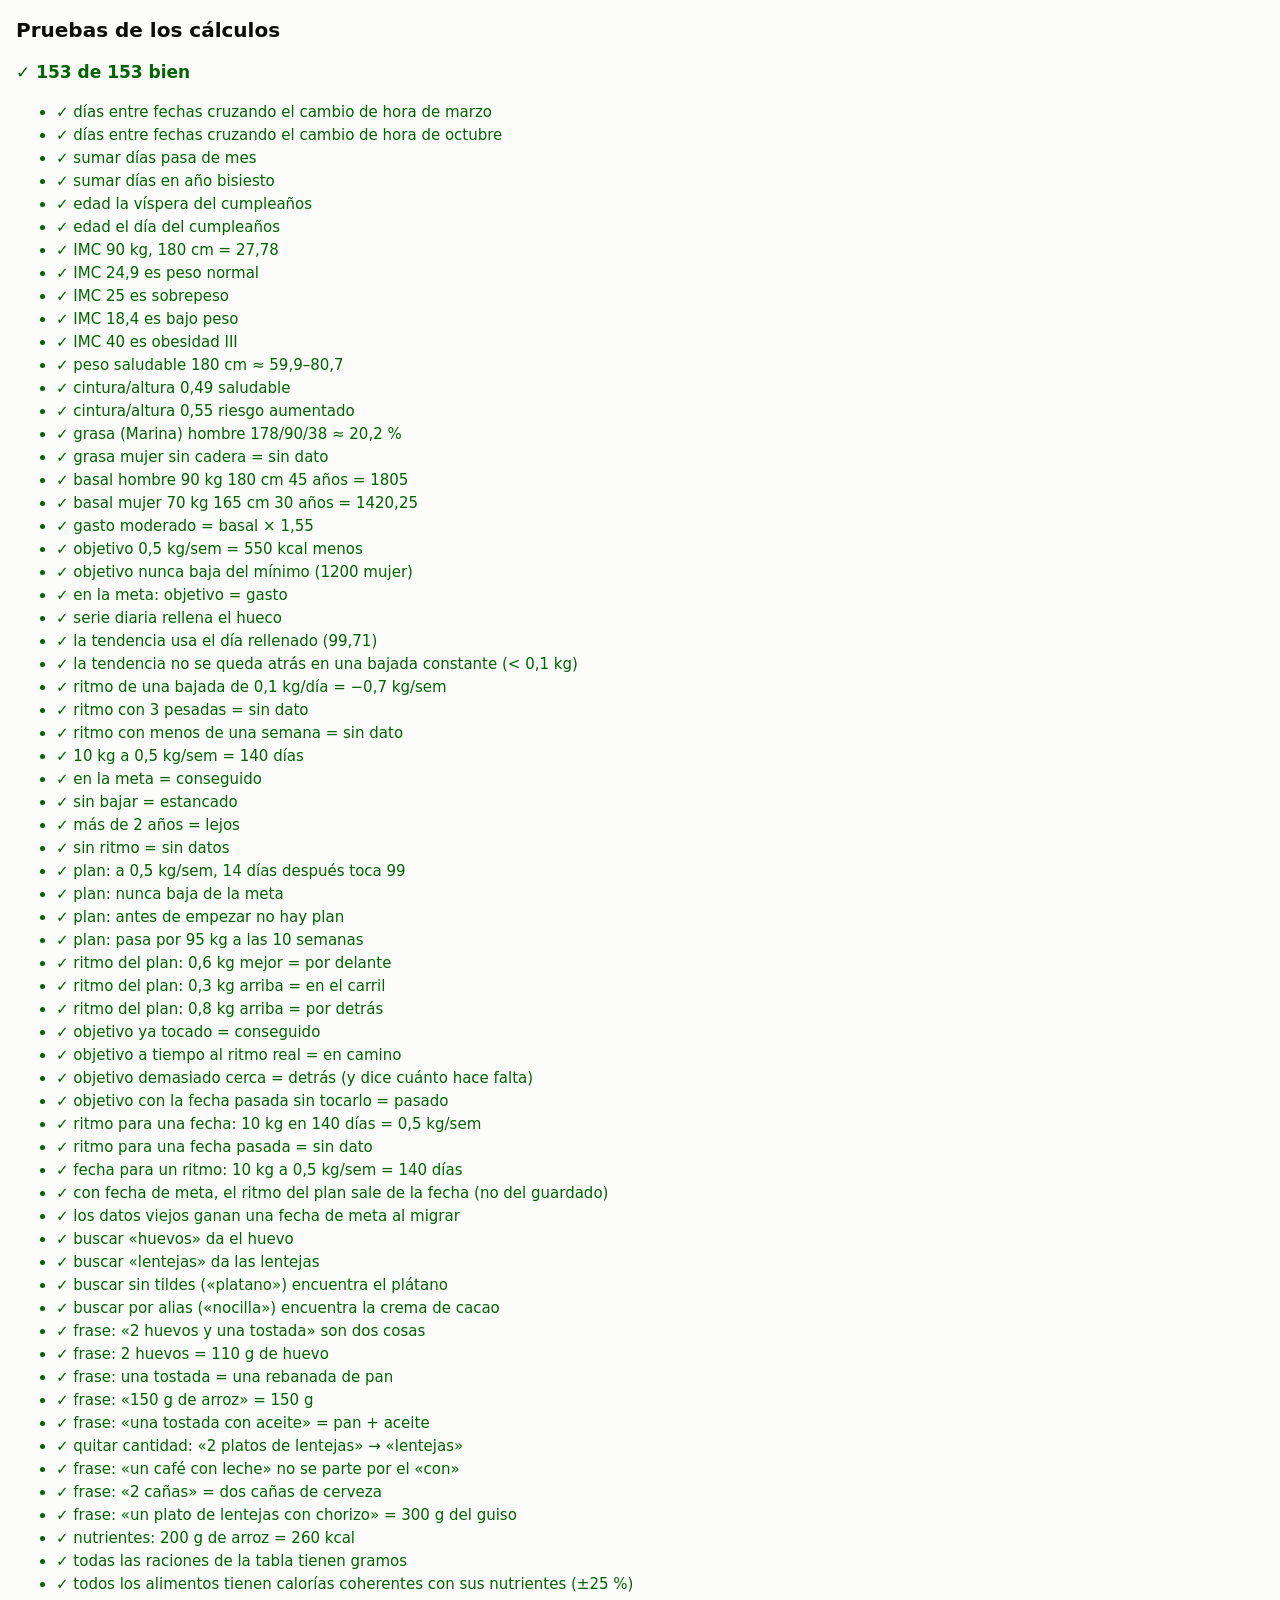
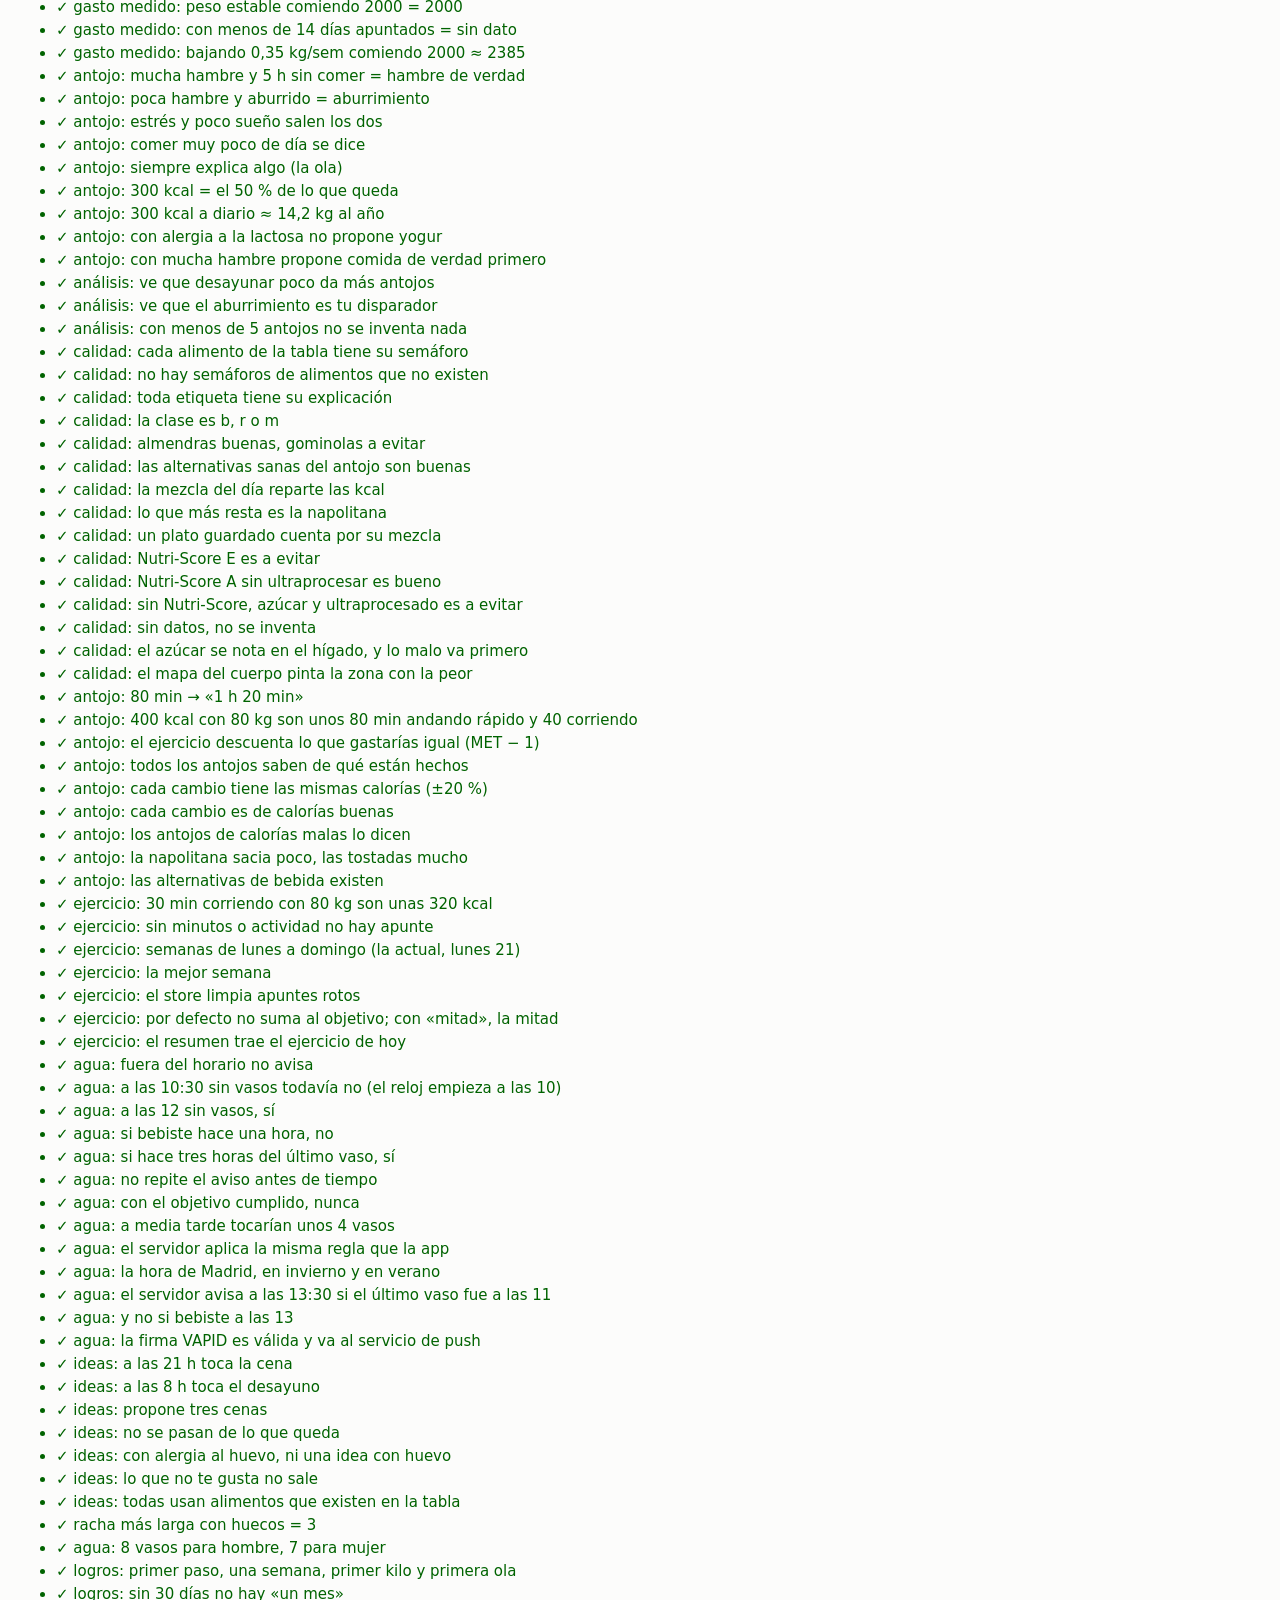
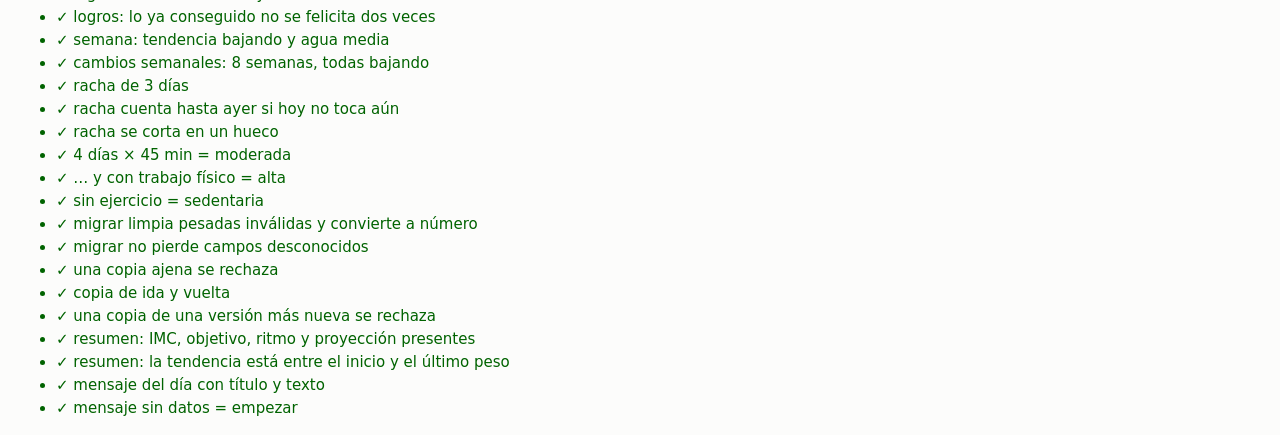
==== tests.html @ 8c2d9fbd "feat: registro de ejercicio (0.9.0) En Hoy, apuntar ejercicio en dos toques (13 actividades, minutos" ====
<!doctype html>
<html lang="es">
<head>
  <meta charset="utf-8">
  <meta name="viewport" content="width=device-width, initial-scale=1">
  <title>Trampantojo · pruebas</title>
  <style>
    body { font: 15px/1.4 system-ui, sans-serif; margin: 16px; background: #fcfcfb; color: #0b0b0b; }
    h1 { font-size: 20px; }
    li { margin: 2px 0; }
    .ok { color: #006300; }
    .ko { color: #b42323; font-weight: 600; }
    #sum { font-weight: 700; font-size: 17px; }
  </style>
</head>
<body>
  <h1>Pruebas de los cálculos</h1>
  <p id="sum">Ejecutando…</p>
  <ul id="out"></ul>
  <script type="module">
    import * as C from './js/calc.js?v=0.9.0';
    import * as S from './js/store.js?v=0.9.0';
    import { messageOfTheDay } from './js/messages.js?v=0.9.0';
    import * as FO from './js/foods.js?v=0.9.0';
    import * as AN from './js/antojo.js?v=0.9.0';
    import * as ID from './js/ideas.js?v=0.9.0';
    import * as LG from './js/logros.js?v=0.9.0';
    import * as CQ from './js/calidad.js?v=0.9.0';
    import * as EJ from './js/ejercicio.js?v=0.9.0';
    import * as BD from './js/cuerpo.js?v=0.9.0';
    import * as AG from './js/agua.js?v=0.9.0';
    import * as WK from './worker/agua.js';

    const out = document.getElementById('out');
    let pass = 0, fail = 0;
    const near = (a, b, tol = 0.01) => Math.abs(a - b) <= tol;
    function check(name, cond, detail = '') {
      const li = document.createElement('li');
      li.className = cond ? 'ok' : 'ko';
      li.textContent = (cond ? '✓ ' : '✗ ') + name + (cond ? '' : '  → ' + detail);
      out.appendChild(li);
      cond ? pass++ : fail++;
    }
    const days = (from, n, f) => Array.from({ length: n }, (_, i) => ({ date: C.addDays(from, i), kg: f(i) }));

    // fechas
    check('días entre fechas cruzando el cambio de hora de marzo', C.daysBetween('2026-03-28', '2026-03-30') === 2);
    check('días entre fechas cruzando el cambio de hora de octubre', C.daysBetween('2026-10-24', '2026-10-26') === 2);
    check('sumar días pasa de mes', C.addDays('2026-02-27', 2) === '2026-03-01');
    check('sumar días en año bisiesto', C.addDays('2024-02-28', 1) === '2024-02-29');
    check('edad la víspera del cumpleaños', C.ageOn('1980-09-23', '2026-09-22') === 45);
    check('edad el día del cumpleaños', C.ageOn('1980-09-22', '2026-09-22') === 46);

    // composición
    check('IMC 90 kg, 180 cm = 27,78', near(C.bmi(90, 180), 27.78));
    check('IMC 24,9 es peso normal', C.bmiZone(24.9).key === 'normal');
    check('IMC 25 es sobrepeso', C.bmiZone(25).key === 'sobrepeso');
    check('IMC 18,4 es bajo peso', C.bmiZone(18.4).key === 'bajo');
    check('IMC 40 es obesidad III', C.bmiZone(40).key === 'ob3');
    const hr = C.healthyRange(180);
    check('peso saludable 180 cm ≈ 59,9–80,7', near(hr[0], 59.94) && near(hr[1], 80.68), hr.join(' – '));
    check('cintura/altura 0,49 saludable', C.whtrZone(0.49).status === 'good');
    check('cintura/altura 0,55 riesgo aumentado', C.whtrZone(0.55).status === 'warning');
    const bf = C.navyBodyFat({ sex: 'h', cm: 178, waist: 90, neck: 38 });
    check('grasa (Marina) hombre 178/90/38 ≈ 20,2 %', near(bf, 20.2, 0.2), bf);
    check('grasa mujer sin cadera = sin dato', C.navyBodyFat({ sex: 'm', cm: 165, waist: 80, neck: 33 }) === null);

    // energía
    check('basal hombre 90 kg 180 cm 45 años = 1805', near(C.bmr({ sex: 'h', kg: 90, cm: 180, age: 45 }), 1805));
    check('basal mujer 70 kg 165 cm 30 años = 1420,25', near(C.bmr({ sex: 'm', kg: 70, cm: 165, age: 30 }), 1420.25));
    check('gasto moderado = basal × 1,55', near(C.tdee(1805, 'moderado'), 2797.75));
    const t1 = C.targetKcal({ tdee: 2800, rateKgWeek: 0.5, sex: 'h' });
    check('objetivo 0,5 kg/sem = 550 kcal menos', near(t1.kcal, 2250) && !t1.clipped, JSON.stringify(t1));
    const t2 = C.targetKcal({ tdee: 1800, rateKgWeek: 1, sex: 'm' });
    check('objetivo nunca baja del mínimo (1200 mujer)', t2.kcal === 1200 && t2.clipped && near(t2.effectiveRate, 0.545, 0.001), JSON.stringify(t2));
    check('en la meta: objetivo = gasto', C.targetKcal({ tdee: 2500, rateKgWeek: 0.5, sex: 'h', maintain: true }).kcal === 2500);

    // tendencia
    const d = C.dailySeries([{ date: '2026-09-01', kg: 100 }, { date: '2026-09-03', kg: 98 }]);
    check('serie diaria rellena el hueco', d.length === 3 && d[1].kg === null && d[1].measured === false);
    check('la tendencia usa el día rellenado (99,71)', near(d[2].trend, 99.71), d.map(x => x.trend).join(', '));
    const lin = days('2026-08-01', 22, i => 100 - 0.1 * i);
    const linD = C.dailySeries(days('2026-06-01', 90, i => 100 - 0.07 * i));
    const lag = linD[linD.length - 1].trend - linD[linD.length - 1].kg;
    check('la tendencia no se queda atrás en una bajada constante (< 0,1 kg)', Math.abs(lag) < 0.1, lag.toFixed(3));
    const r = C.rateKgPerWeek(lin, lin[lin.length - 1].date);
    check('ritmo de una bajada de 0,1 kg/día = −0,7 kg/sem', r && near(r.perWeek, -0.7, 0.001), JSON.stringify(r));
    check('ritmo con 3 pesadas = sin dato', C.rateKgPerWeek(lin.slice(-3), lin[lin.length - 1].date) === null);
    check('ritmo con menos de una semana = sin dato', C.rateKgPerWeek(lin.slice(-6), lin[lin.length - 1].date) === null);

    // proyección
    const p1 = C.projectGoal({ trendKg: 90, goalKg: 80, perWeek: -0.5, fromDate: '2026-09-22' });
    check('10 kg a 0,5 kg/sem = 140 días', p1.status === 'ok' && p1.days === 140 && p1.date === C.addDays('2026-09-22', 140), JSON.stringify(p1));
    check('en la meta = conseguido', C.projectGoal({ trendKg: 80.2, goalKg: 80, perWeek: -0.5, fromDate: '2026-09-22' }).status === 'conseguido');
    check('sin bajar = estancado', C.projectGoal({ trendKg: 90, goalKg: 80, perWeek: -0.01, fromDate: '2026-09-22' }).status === 'estancado');
    check('más de 2 años = lejos', C.projectGoal({ trendKg: 100, goalKg: 80, perWeek: -0.1, fromDate: '2026-09-22' }).status === 'lejos');
    check('sin ritmo = sin datos', C.projectGoal({ trendKg: 90, goalKg: 80, perWeek: null, fromDate: '2026-09-22' }).status === 'sin-datos');

    // plan y objetivos
    const plan = { startDate: '2026-09-01', startKg: 100 };
    check('plan: a 0,5 kg/sem, 14 días después toca 99', near(C.planKgAt(plan, 0.5, 80, '2026-09-15'), 99));
    check('plan: nunca baja de la meta', C.planKgAt(plan, 1, 99, '2026-12-01') === 99);
    check('plan: antes de empezar no hay plan', C.planKgAt(plan, 0.5, 80, '2026-08-30') === null);
    check('plan: pasa por 95 kg a las 10 semanas', C.planDateForKg(plan, 0.5, 95) === C.addDays('2026-09-01', 70));
    check('ritmo del plan: 0,6 kg mejor = por delante', C.paceStatus(98.4, 99).status === 'ahead');
    check('ritmo del plan: 0,3 kg arriba = en el carril', C.paceStatus(99.3, 99).status === 'on');
    check('ritmo del plan: 0,8 kg arriba = por detrás', C.paceStatus(99.8, 99).status === 'behind');
    const sm = { today: '2026-10-01', trendKg: 96, rate: { perWeek: -0.5 },
      daily: [{ date: '2026-09-20', trend: 97 }, { date: '2026-10-01', trend: 96 }] };
    check('objetivo ya tocado = conseguido', C.milestoneStatus({ date: '2026-12-01', kg: 97 }, sm).status === 'conseguido');
    check('objetivo a tiempo al ritmo real = en camino', C.milestoneStatus({ date: '2026-11-26', kg: 92 }, sm).status === 'en-camino');
    const tight = C.milestoneStatus({ date: '2026-10-29', kg: 92 }, sm);
    check('objetivo demasiado cerca = detrás (y dice cuánto hace falta)', tight.status === 'detras' && near(tight.needed, 1, 0.01), JSON.stringify(tight));
    check('objetivo con la fecha pasada sin tocarlo = pasado', C.milestoneStatus({ date: '2026-09-25', kg: 95 }, sm).status === 'pasado');

    // la meta con fecha
    check('ritmo para una fecha: 10 kg en 140 días = 0,5 kg/sem', near(C.rateForDate('2026-09-23', 80, 70, C.addDays('2026-09-23', 140)), 0.5, 0.001));
    check('ritmo para una fecha pasada = sin dato', C.rateForDate('2026-09-23', 80, 70, '2026-09-01') === null);
    check('fecha para un ritmo: 10 kg a 0,5 kg/sem = 140 días', C.dateForRate('2026-09-23', 80, 70, 0.5) === C.addDays('2026-09-23', 140));
    const sd = C.summarize({ ...S.emptyState(), profile: { name: 'X', sex: 'h', birthDate: '1980-01-01', heightCm: 175, goalKg: 70, goalDate: C.addDays('2026-09-01', 140), rateKgWeek: 0.25, activity: 'ligero', plan: { startDate: '2026-09-01', startKg: 80 } }, weights: [{ date: '2026-09-01', kg: 80 }] }, '2026-09-01');
    check('con fecha de meta, el ritmo del plan sale de la fecha (no del guardado)', near(sd.rateKgWeek, 0.5, 0.001), sd.rateKgWeek);
    const mig = S.migrate({ profile: { goalKg: 70, rateKgWeek: 0.5, plan: { startDate: '2026-09-01', startKg: 80 } }, weights: [{ date: '2026-09-01', kg: 80 }] });
    check('los datos viejos ganan una fecha de meta al migrar', mig.profile.goalDate === C.addDays('2026-09-01', 140), mig.profile.goalDate);

    // la tabla de alimentos y las frases
    check('buscar «huevos» da el huevo', FO.searchFoods('huevos')[0]?.id === 'huevo', FO.searchFoods('huevos')[0]?.id);
    check('buscar «lentejas» da las lentejas', FO.searchFoods('lentejas')[0]?.id === 'lentejas', FO.searchFoods('lentejas')[0]?.id);
    check('buscar sin tildes («platano») encuentra el plátano', FO.searchFoods('platano')[0]?.id === 'platano');
    check('buscar por alias («nocilla») encuentra la crema de cacao', FO.searchFoods('nocilla')[0]?.id === 'crema-cacao');
    const ph = FO.parsePhrase('2 huevos y una tostada');
    check('frase: «2 huevos y una tostada» son dos cosas', ph.items.length === 2 && ph.understood === 2);
    check('frase: 2 huevos = 110 g de huevo', ph.items[0]?.item.id === 'huevo' && ph.items[0].qty === 2 && ph.items[0].grams === 110, JSON.stringify(ph.items[0]));
    check('frase: una tostada = una rebanada de pan', ph.items[1]?.item.id === 'pan-blanco' && ph.items[1].unit === 'rebanada' && ph.items[1].grams === 30, JSON.stringify(ph.items[1]));
    const g150 = FO.parsePart('150 g de arroz');
    check('frase: «150 g de arroz» = 150 g', g150?.item.id === 'arroz-cocido' && g150.unit === 'g' && g150.grams === 150, JSON.stringify(g150));
    const tc = FO.parsePhrase('una tostada con aceite');
    check('frase: «una tostada con aceite» = pan + aceite', tc.understood === 2 && tc.items[0]?.item.id === 'pan-blanco' && tc.items[1]?.item.id === 'aceite', JSON.stringify(tc.items.map(x => x?.item.id)));
    check('quitar cantidad: «2 platos de lentejas» → «lentejas»', FO.stripQty('2 platos de lentejas') === 'lentejas');
    check('frase: «un café con leche» no se parte por el «con»', FO.parsePhrase('un café con leche').items[0]?.item.id === 'cafe-leche');
    const canas = FO.parsePart('2 cañas');
    check('frase: «2 cañas» = dos cañas de cerveza', canas?.item.id === 'cerveza' && canas.unit === 'caña' && canas.grams === 400, JSON.stringify(canas));
    const plato = FO.parsePart('un plato de lentejas con chorizo');
    check('frase: «un plato de lentejas con chorizo» = 300 g del guiso', plato?.item.id === 'lentejas-chorizo' && plato.grams === 300, JSON.stringify(plato));
    check('nutrientes: 200 g de arroz = 260 kcal', near(FO.nutrientsFor(FO.FOODS_BY_ID.get('arroz-cocido'), 200).kcal, 260));
    check('todas las raciones de la tabla tienen gramos', FO.FOODS.every(f => f.u.length && f.u.every(([n, g]) => n && g > 0)));
    check('todos los alimentos tienen calorías coherentes con sus nutrientes (±25 %)',
      FO.FOODS.filter(f => f.k > 30).every(f => { const est = f.p * 4 + f.c * 4 + f.f * 9; return Math.abs(est - f.k) / f.k < 0.25 || f.id.match(/cerveza|vino|licor|cubata|vermut|tinto/); }),
      FO.FOODS.filter(f => f.k > 30 && !f.id.match(/cerveza|vino|licor|cubata|vermut|tinto/)).filter(f => Math.abs(f.p * 4 + f.c * 4 + f.f * 9 - f.k) / f.k >= 0.25).map(f => f.id).join(', '));

    // el gasto medido
    const flat = C.dailySeries(days('2026-08-01', 28, () => 90));
    const food20 = {}; for (let i = 0; i < 20; i++) food20[C.addDays('2026-08-01', i)] = [{ kcal: 2000 }];
    const md = C.measuredTdee(food20, flat, '2026-08-28');
    check('gasto medido: peso estable comiendo 2000 = 2000', md && near(md.tdee, 2000, 1), JSON.stringify(md));
    const food10 = {}; for (let i = 0; i < 10; i++) food10[C.addDays('2026-08-01', i)] = [{ kcal: 2000 }];
    check('gasto medido: con menos de 14 días apuntados = sin dato', C.measuredTdee(food10, flat, '2026-08-28') === null);
    const lose = C.dailySeries(days('2026-06-01', 88, i => 95 - i * 0.05));
    const foodL = {}; for (let i = 60; i < 88; i++) foodL[C.addDays('2026-06-01', i)] = [{ kcal: 2000 }];
    const ml = C.measuredTdee(foodL, lose, C.addDays('2026-06-01', 87));
    check('gasto medido: bajando 0,35 kg/sem comiendo 2000 ≈ 2385', ml && Math.abs(ml.tdee - 2385) < 40, JSON.stringify(ml));

    // el antojo
    const base = { hour: 18, weekday: 2, hunger: 3, mood: 'bien', sleep: 8, craving: AN.CRAVINGS[1], eatenKcal: 1500, proteinG: 90, logged: true, hoursSinceMeal: 1, target: 2000, proteinTarget: 100, daysTracked: 30, sameHourCount: 0, stalled: false };
    const ant1 = AN.explain({ ...base, hunger: 9, hoursSinceMeal: 5 });
    check('antojo: mucha hambre y 5 h sin comer = hambre de verdad', ant1[0].title === 'Es hambre de verdad', ant1.map(r => r.title).join(' · '));
    const ant2 = AN.explain({ ...base, mood: 'aburrido', hunger: 1 });
    check('antojo: poca hambre y aburrido = aburrimiento', ant2[0].title === 'Es aburrimiento, no estómago', ant2.map(r => r.title).join(' · '));
    const ant3 = AN.explain({ ...base, sleep: 5, mood: 'estres' });
    check('antojo: estrés y poco sueño salen los dos', ant3.some(r => /estrés/.test(r.title)) && ant3.some(r => /dormido/.test(r.title)), ant3.map(r => r.title).join(' · '));
    const ant4 = AN.explain({ ...base, logged: true, eatenKcal: 300, hour: 20, hunger: 5 });
    check('antojo: comer muy poco de día se dice', ant4.some(r => /muy poco/.test(r.title)), ant4.map(r => r.title).join(' · '));
    check('antojo: siempre explica algo (la ola)', AN.explain({ ...base, logged: false }).length >= 1);
    const c1 = AN.cost({ kcal: 300, weightKg: 90, remaining: 600, target: 2000 });
    check('antojo: 300 kcal = el 50 % de lo que queda', c1.pctRemaining === 50);
    check('antojo: 300 kcal a diario ≈ 14,2 kg al año', near(c1.kgYearIfDaily, 14.2, 0.1));
    check('antojo: con alergia a la lactosa no propone yogur', AN.alternatives('dulce', 3, { allergies: 'lactosa' }).every(a => !/yogur/i.test(a.label)));
    check('antojo: con mucha hambre propone comida de verdad primero', AN.alternatives('dulce', 9, {})[0].label.startsWith('Una tortilla'));
    // el análisis a largo plazo: días con desayuno pobre y más antojos
    const foodA = {}, crA = [];
    for (let i = 0; i < 20; i++) {
      const d = C.addDays('2026-09-01', i);
      const poor = i % 2 === 0;
      foodA[d] = [{ meal: 'desayuno', kcal: poor ? 100 : 450, p: 5, t: new Date(d + 'T08:00').getTime() }, { meal: 'comida', kcal: 1200, p: 60, t: new Date(d + 'T14:00').getTime() }];
      const n = poor ? 2 : 0;
      for (let k = 0; k < n; k++) crA.push({ id: d + k, date: d, hour: 18, weekday: new Date(d).getDay(), t: new Date(d + 'T18:00').getTime(), mood: 'aburrido', sleep: 8, outcome: 'resistido' });
    }
    const an = AN.analyzeCravings(crA, foodA, '2026-09-20', 100);
    check('análisis: ve que desayunar poco da más antojos', an.insights.some(i => /desayuno/.test(i.title)), JSON.stringify(an.insights.map(i => i.title)));
    check('análisis: ve que el aburrimiento es tu disparador', an.insights.some(i => /detrás/.test(i.title)));
    check('análisis: con menos de 5 antojos no se inventa nada', AN.analyzeCravings(crA.slice(0, 3), foodA, '2026-09-20', 100).need === 2);

    // el tipo de calorías
    const foodIds = FO.FOODS.map(f => f.id);
    check('calidad: cada alimento de la tabla tiene su semáforo', foodIds.every(id => CQ.QUALITY_IDS.includes(id)), foodIds.filter(id => !CQ.QUALITY_IDS.includes(id)).join(', '));
    check('calidad: no hay semáforos de alimentos que no existen', CQ.QUALITY_IDS.every(id => foodIds.includes(id)), CQ.QUALITY_IDS.filter(id => !foodIds.includes(id)).join(', '));
    const allTags = CQ.QUALITY_IDS.flatMap(id => CQ.foodQuality({ id }).tags);
    check('calidad: toda etiqueta tiene su explicación', allTags.every(t => CQ.TYPES[t]), [...new Set(allTags.filter(t => !CQ.TYPES[t]))].join(', '));
    check('calidad: la clase es b, r o m', CQ.QUALITY_IDS.every(id => ['b', 'r', 'm'].includes(CQ.foodQuality({ id }).q)));
    check('calidad: almendras buenas, gominolas a evitar', CQ.foodQuality({ id: 'almendras' }).q === 'b' && CQ.foodQuality({ id: 'gominolas' }).q === 'm');
    check('calidad: las alternativas sanas del antojo son buenas', ['manzana', 'yogur-griego', 'hummus', 'zanahoria', 'fresas'].every(id => CQ.foodQuality({ id }).q === 'b'));
    const mixQ = CQ.qualityMix([{ src: 'tabla', ref: 'napolitana', kcal: 378 }, { src: 'tabla', ref: 'lentejas', kcal: 290 }, { src: 'manual', kcal: 100 }], {});
    check('calidad: la mezcla del día reparte las kcal', Math.abs(mixQ.pct.m - 378 / 668) < 0.01 && mixQ.kcal.sin === 100, JSON.stringify(mixQ.pct));
    check('calidad: lo que más resta es la napolitana', mixQ.worst?.entry.ref === 'napolitana');
    const dishState = { dishes: [{ id: 'p1', qmix: { b: 0.8, r: 0.2, m: 0 } }] };
    check('calidad: un plato guardado cuenta por su mezcla', Math.abs(CQ.qualityMix([{ src: 'plato', ref: 'p1', kcal: 500 }], dishState).kcal.b - 400) < 0.5);
    check('calidad: Nutri-Score E es a evitar', CQ.productQuality({ nutriscore: 'e', nova: 3 }).q === 'm');
    check('calidad: Nutri-Score A sin ultraprocesar es bueno', CQ.productQuality({ nutriscore: 'a', nova: 1 }).q === 'b');
    check('calidad: sin Nutri-Score, azúcar y ultraprocesado es a evitar', CQ.productQuality({ sugars: 30, nova: 4 }).q === 'm');
    check('calidad: sin datos, no se inventa', CQ.productQuality({}) === null);
    const zAz = CQ.bodyZones(['azucar', 'fibra']);
    check('calidad: el azúcar se nota en el hígado, y lo malo va primero', zAz.some(z => z.zone === 'higado' && z.tone === 'bad') && zAz[0].tone === 'bad' && zAz[zAz.length - 1].tone === 'good');
    check('calidad: el mapa del cuerpo pinta la zona con la peor', /bz-bad/.test(BD.bodySvg([{ zone: 'abdomen', tone: 'good' }, { zone: 'abdomen', tone: 'bad' }])) && !/bz-good/.test(BD.bodySvg([{ zone: 'abdomen', tone: 'good' }, { zone: 'abdomen', tone: 'bad' }])));

    // antojos: el ejercicio, el tipo y el cambio de mismas calorías
    check('antojo: 80 min → «1 h 20 min»', AN.minutesText(80) === '1 h 20 min' && AN.minutesText(45) === '45 min' && AN.minutesText(120) === '2 h');
    const bt = AN.burnTimes(400, 80);
    check('antojo: 400 kcal con 80 kg son unos 80 min andando rápido y 40 corriendo', bt.find(x => x.id === 'andar-rapido').min === 80 && bt.find(x => x.id === 'correr').min === 40, JSON.stringify(bt));
    check('antojo: el ejercicio descuenta lo que gastarías igual (MET − 1)', Math.round(EJ.burned(2, 60, 60)) === 60);
    check('antojo: todos los antojos saben de qué están hechos', AN.CRAVINGS.every(c => c.made && c.made.length > 30));
    const swapsOk = AN.CRAVINGS.map(c => {
      const p = AN.portionOf(c.food), sw = AN.swapFor(c);
      return { id: c.id, ok: !!(p && sw && sw.parts.length === c.swap.items.length && Math.abs(sw.kcal - p.kcal) / p.kcal <= 0.2), a: p?.kcal, b: sw?.kcal };
    });
    check('antojo: cada cambio tiene las mismas calorías (±20 %)', swapsOk.every(x => x.ok), swapsOk.filter(x => !x.ok).map(x => `${x.id}: ${x.a} vs ${x.b}`).join(', '));
    check('antojo: cada cambio es de calorías buenas', AN.CRAVINGS.every(c => AN.swapFor(c).tags.some(t => CQ.TYPES[t]?.tone === 'good')));
    check('antojo: los antojos de calorías malas lo dicen', ['dulce', 'bolleria', 'refresco', 'alcohol', 'embutido'].every(id => AN.cravingQuality(AN.CRAVINGS.find(c => c.id === id)).q === 'm'));
    check('antojo: la napolitana sacia poco, las tostadas mucho', AN.satiety(AN.cravingQuality(AN.CRAVINGS.find(c => c.id === 'bolleria')).tags, 5) === 'poco' && AN.satiety(AN.swapFor(AN.CRAVINGS.find(c => c.id === 'bolleria')).tags, 15) !== 'poco');
    check('antojo: las alternativas de bebida existen', AN.alternatives('bebida', 3, {}).length >= 3 && AN.alternatives('bebida', 3, {}).every(a => AN.portionOf(a.food)));

    // ejercicio
    const exE = EJ.exerciseEntry('correr', 30, 80, 1000);
    check('ejercicio: 30 min corriendo con 80 kg son unas 320 kcal', exE && exE.kcal === 320 && exE.minutes === 30 && exE.act === 'correr', JSON.stringify(exE));
    check('ejercicio: sin minutos o actividad no hay apunte', EJ.exerciseEntry('correr', 0, 80) === null && EJ.exerciseEntry('volar', 30, 80) === null);
    const exState = { '2026-09-21': [{ act: 'andar', minutes: 60, kcal: 200 }], '2026-09-23': [{ act: 'bici', minutes: 45, kcal: 360 }], '2026-09-14': [{ act: 'andar', minutes: 30, kcal: 100 }] };
    const wks = EJ.weeksMinutes(exState, '2026-09-23', C.addDays, 3);
    check('ejercicio: semanas de lunes a domingo (la actual, lunes 21)', wks.length === 3 && wks[2].start === '2026-09-21' && wks[2].minutes === 105 && wks[1].minutes === 30 && wks[2].current, JSON.stringify(wks));
    check('ejercicio: la mejor semana', EJ.bestWeekMinutes(exState) === 105);
    check('ejercicio: el store limpia apuntes rotos', (() => { const m = S.migrate({ exercise: { '2026-09-23': [{ act: 'bici', minutes: '45', kcal: 300 }, { act: 'bici', minutes: 0 }], 'mal': [] } }); return m.exercise['2026-09-23'].length === 1 && m.exercise['2026-09-23'][0].minutes === 45 && !m.exercise.mal; })());
    const exProfile = { name: 'X', sex: 'h', birthDate: '1985-01-01', heightCm: 178, goalKg: 75, activity: 'ligero', rateKgWeek: 0.5 };
    const exBase = { profile: exProfile, weights: [{ date: '2026-09-01', kg: 85 }, { date: '2026-09-23', kg: 84 }], exercise: { '2026-09-23': [{ act: 'correr', minutes: 30, kcal: 320 }] } };
    const sNo = C.summarize({ ...exBase, habits: {} }, '2026-09-23'), sHalf = C.summarize({ ...exBase, habits: { exerciseCredit: 'mitad' } }, '2026-09-23');
    check('ejercicio: por defecto no suma al objetivo; con «mitad», la mitad', sNo.exerciseCredit === 0 && sNo.target.kcal === sNo.targetBase.kcal && sHalf.exerciseCredit === 160 && Math.round(sHalf.target.kcal - sHalf.targetBase.kcal) === 160, `${sNo.target.kcal} / ${sHalf.target.kcal}`);
    check('ejercicio: el resumen trae el ejercicio de hoy', sNo.exerciseToday.minutes === 30 && sNo.exerciseToday.kcal === 320);

    // recordatorios de agua
    const wBase = { count: 2, goal: 8, from: 10, to: 21, every: 2 };
    check('agua: fuera del horario no avisa', !AG.shouldRemind({ ...wBase, hour: 8, minsSinceGlass: null }) && !AG.shouldRemind({ ...wBase, hour: 22, minsSinceGlass: 600 }));
    check('agua: a las 10:30 sin vasos todavía no (el reloj empieza a las 10)', !AG.shouldRemind({ ...wBase, count: 0, hour: 10.5, minsSinceGlass: 700 }));
    check('agua: a las 12 sin vasos, sí', AG.shouldRemind({ ...wBase, count: 0, hour: 12, minsSinceGlass: null }));
    check('agua: si bebiste hace una hora, no', !AG.shouldRemind({ ...wBase, hour: 15, minsSinceGlass: 60 }));
    check('agua: si hace tres horas del último vaso, sí', AG.shouldRemind({ ...wBase, hour: 15, minsSinceGlass: 180 }));
    check('agua: no repite el aviso antes de tiempo', !AG.shouldRemind({ ...wBase, hour: 15, minsSinceGlass: 180, minsSinceReminder: 30 }));
    check('agua: con el objetivo cumplido, nunca', !AG.shouldRemind({ ...wBase, count: 8, hour: 15, minsSinceGlass: 300 }));
    check('agua: a media tarde tocarían unos 4 vasos', AG.expectedByNow(15.5, 8, 10, 21) === 4);
    // el servidor decide igual que la app
    const grid = [];
    for (const hour of [8, 10, 10.5, 12, 15, 20.9, 21]) for (const count of [0, 3, 8]) for (const g of [null, 30, 150, 800]) for (const r of [null, 20, 200]) grid.push({ ...wBase, hour, count, minsSinceGlass: g, minsSinceReminder: r });
    check('agua: el servidor aplica la misma regla que la app', grid.every(c => WK.shouldRemind(c) === AG.shouldRemind(c)), `${grid.filter(c => WK.shouldRemind(c) !== AG.shouldRemind(c)).length} distintos`);
    const mad1 = WK.localNow('Europe/Madrid', new Date('2026-01-15T11:30:00Z')), mad2 = WK.localNow('Europe/Madrid', new Date('2026-07-15T11:30:00Z'));
    check('agua: la hora de Madrid, en invierno y en verano', mad1.hour === 12.5 && mad2.hour === 13.5 && mad1.day === '2026-01-15', JSON.stringify([mad1, mad2]));
    const uW = { cfg: { from: 10, to: 21, every: 2, goal: 8, tz: 'Europe/Madrid' }, day: '2026-07-15', count: 2, last: Date.parse('2026-07-15T09:00:00Z'), lastSent: null };
    check('agua: el servidor avisa a las 13:30 si el último vaso fue a las 11', WK.due(uW, new Date('2026-07-15T11:30:00Z')));
    check('agua: y no si bebiste a las 13', !WK.due({ ...uW, last: Date.parse('2026-07-15T11:00:00Z') }, new Date('2026-07-15T11:30:00Z')));
    try {
      const kp = await crypto.subtle.generateKey({ name: 'ECDSA', namedCurve: 'P-256' }, true, ['sign', 'verify']);
      const jwk = await crypto.subtle.exportKey('jwk', kp.privateKey);
      const jwt = await WK.vapidJwt('https://fcm.googleapis.com/fcm/send/abc', jwk, 'https://fjvmarq.github.io/Trampantojo/');
      const [h, c, sg] = jwt.split('.');
      const unb = x => Uint8Array.from(atob(x.replace(/-/g, '+').replace(/_/g, '/') + '='.repeat((4 - x.length % 4) % 4)), ch => ch.charCodeAt(0));
      const valid = await crypto.subtle.verify({ name: 'ECDSA', hash: 'SHA-256' }, kp.publicKey, unb(sg), new TextEncoder().encode(`${h}.${c}`));
      const claims = JSON.parse(new TextDecoder().decode(unb(c)));
      check('agua: la firma VAPID es válida y va al servicio de push', valid && claims.aud === 'https://fcm.googleapis.com' && unb(sg).length === 64, JSON.stringify(claims));
    } catch (err) { check('agua: la firma VAPID es válida y va al servicio de push', false, err.message); }

    // ideas de comida
    check('ideas: a las 21 h toca la cena', ID.nextMeal(21) === 'cena');
    check('ideas: a las 8 h toca el desayuno', ID.nextMeal(8) === 'desayuno');
    const sg = ID.suggest({ hour: 21, remainingKcal: 500, proteinGap: 40, dayKcalTarget: 2000, avoidText: '' });
    check('ideas: propone tres cenas', sg.items.length === 3 && sg.items.every(x => x.idea.meal === 'cena'));
    check('ideas: no se pasan de lo que queda', sg.items.every(x => x.n.kcal <= 580), sg.items.map(x => Math.round(x.n.kcal)).join(', '));
    const sgNoEgg = ID.suggest({ hour: 21, remainingKcal: 600, proteinGap: 0, dayKcalTarget: 2000, avoidText: 'huevo' });
    check('ideas: con alergia al huevo, ni una idea con huevo', sgNoEgg.items.every(x => !x.idea.tags.includes('huevo')));
    const sgDislike = ID.suggest({ hour: 14, remainingKcal: 900, proteinGap: 0, dayKcalTarget: 2200, avoidText: 'no me gusta el salmon ni las lentejas' });
    check('ideas: lo que no te gusta no sale', sgDislike.items.every(x => !/salm|lentejas/i.test(x.idea.name)), sgDislike.items.map(x => x.idea.name).join(' · '));
    check('ideas: todas usan alimentos que existen en la tabla', ID.IDEAS.every(i => i.items.every(([id, unit]) => FO.FOODS_BY_ID.get(id)?.u.some(([n]) => n === unit))),
      ID.IDEAS.flatMap(i => i.items.filter(([id, unit]) => !FO.FOODS_BY_ID.get(id)?.u.some(([n]) => n === unit)).map(([id, unit]) => `${i.id}:${id}/${unit}`)).join(', '));

    // logros, agua y semana
    check('racha más larga con huecos = 3', LG.longestStreak(['2026-09-01', '2026-09-02', '2026-09-04', '2026-09-05', '2026-09-06']) === 3);
    check('agua: 8 vasos para hombre, 7 para mujer', LG.waterGoal('h') === 8 && LG.waterGoal('m') === 7);
    const profB = { name: 'B', sex: 'h', birthDate: '1980-01-01', heightCm: 178, goalKg: 80, rateKgWeek: 0.5, activity: 'ligero' };
    const stB = { ...S.emptyState(), profile: profB, weights: days('2026-08-01', 10, i => 95 - i * 0.3), cravings: [{ id: 'x', date: '2026-08-05', hour: 18, outcome: 'resistido' }], meta: {} };
    const sB = C.summarize(stB, '2026-08-10');
    const evB = LG.evaluateBadges(stB, sB, '2026-08-10');
    const ids = evB.earned.map(e => e.badge.id);
    check('logros: primer paso, una semana, primer kilo y primera ola', ['primer-paso', 'semana', 'kilo', 'antojo'].every(i => ids.includes(i)), ids.join(', '));
    check('logros: sin 30 días no hay «un mes»', !ids.includes('mes'));
    const evB2 = LG.evaluateBadges({ ...stB, meta: { badges: evB.stored } }, sB, '2026-08-11');
    check('logros: lo ya conseguido no se felicita dos veces', evB2.fresh.length === 0 && evB2.earned.find(e => e.badge.id === 'kilo').date === '2026-08-10');
    const wk2 = LG.weekSummary({ ...stB, water: { '2026-08-10': 8, '2026-08-09': 6 } }, sB.daily, '2026-08-10', 'h');
    check('semana: tendencia bajando y agua media', wk2.change < 0 && near(wk2.cur.avgWater, 2, 0.01), JSON.stringify({ c: wk2.change, w: wk2.cur.avgWater }));

    // semanas y racha
    const wk = C.weeklyChanges(C.dailySeries(days('2026-07-01', 60, i => 100 - 0.1 * i)));
    check('cambios semanales: 8 semanas, todas bajando', wk.length === 8 && wk.every(w => w.change < 0), JSON.stringify(wk.map(w => w.change.toFixed(2))));
    const e3 = [{ date: '2026-09-20', kg: 1 }, { date: '2026-09-21', kg: 1 }, { date: '2026-09-22', kg: 1 }];
    check('racha de 3 días', C.streak(e3, '2026-09-22') === 3);
    check('racha cuenta hasta ayer si hoy no toca aún', C.streak(e3.slice(0, 2), '2026-09-22') === 2);
    check('racha se corta en un hueco', C.streak([{ date: '2026-09-18', kg: 1 }, ...e3.slice(1)], '2026-09-22') === 2);

    // hábitos
    check('4 días × 45 min = moderada', C.suggestActivity({ exerciseDays: 4, exerciseMinutes: 45 }) === 'moderado');
    check('… y con trabajo físico = alta', C.suggestActivity({ exerciseDays: 4, exerciseMinutes: 45, work: 'movimiento' }) === 'activo');
    check('sin ejercicio = sedentaria', C.suggestActivity({ exerciseDays: 0 }) === 'sedentario');

    // almacenamiento
    const m = S.migrate({ weights: [{ date: '2026-09-01', kg: '90.5' }, { date: 'mal', kg: 3 }, { date: '2026-09-02', kg: 0 }], extra: 'se queda' });
    check('migrar limpia pesadas inválidas y convierte a número', m.weights.length === 1 && m.weights[0].kg === 90.5);
    check('migrar no pierde campos desconocidos', m.extra === 'se queda');
    let threw = false;
    try { S.parseBackup('{"hola":1}'); } catch { threw = true; }
    check('una copia ajena se rechaza', threw);
    const round = S.parseBackup(S.exportText({ ...S.emptyState(), weights: [{ date: '2026-09-01', kg: 90 }] }));
    check('copia de ida y vuelta', round.weights.length === 1 && round.weights[0].kg === 90);
    threw = false;
    try { S.parseBackup(JSON.stringify({ app: 'Trampantojo', schema: 99, data: {} })); } catch { threw = true; }
    check('una copia de una versión más nueva se rechaza', threw);

    // resumen y mensaje
    const profile = { name: 'Francis Martínez', sex: 'h', birthDate: '1980-05-10', heightCm: 180, goalKg: 82, rateKgWeek: 0.5, activity: 'ligero' };
    const st = { ...S.emptyState(), profile, weights: days('2026-08-20', 34, i => 95 - 0.08 * i + (i % 3 ? 0.3 : -0.3)) };
    const s = C.summarize(st, '2026-09-22');
    check('resumen: IMC, objetivo, ritmo y proyección presentes', s.bmi > 0 && s.target.kcal > 0 && s.rate && s.projection?.status, JSON.stringify({ bmi: s.bmi, rate: s.rate, pr: s.projection }));
    check('resumen: la tendencia está entre el inicio y el último peso', s.trendKg < s.startKg && s.trendKg > 91, s.trendKg);
    const msg = messageOfTheDay(s, profile, new Date(2026, 8, 22, 9));
    check('mensaje del día con título y texto', !!(msg?.title && msg?.text), JSON.stringify(msg));
    const msg0 = messageOfTheDay(C.summarize({ ...S.emptyState(), profile }, '2026-09-22'), profile);
    check('mensaje sin datos = empezar', msg0.title === 'Empieza hoy');

    document.getElementById('sum').textContent = fail ? `✗ ${fail} fallan de ${pass + fail}` : `✓ ${pass} de ${pass} bien`;
    document.getElementById('sum').className = fail ? 'ko' : 'ok';
    document.title = fail ? `FALLAN ${fail}` : `OK ${pass}`;
  </script>
</body>
</html>
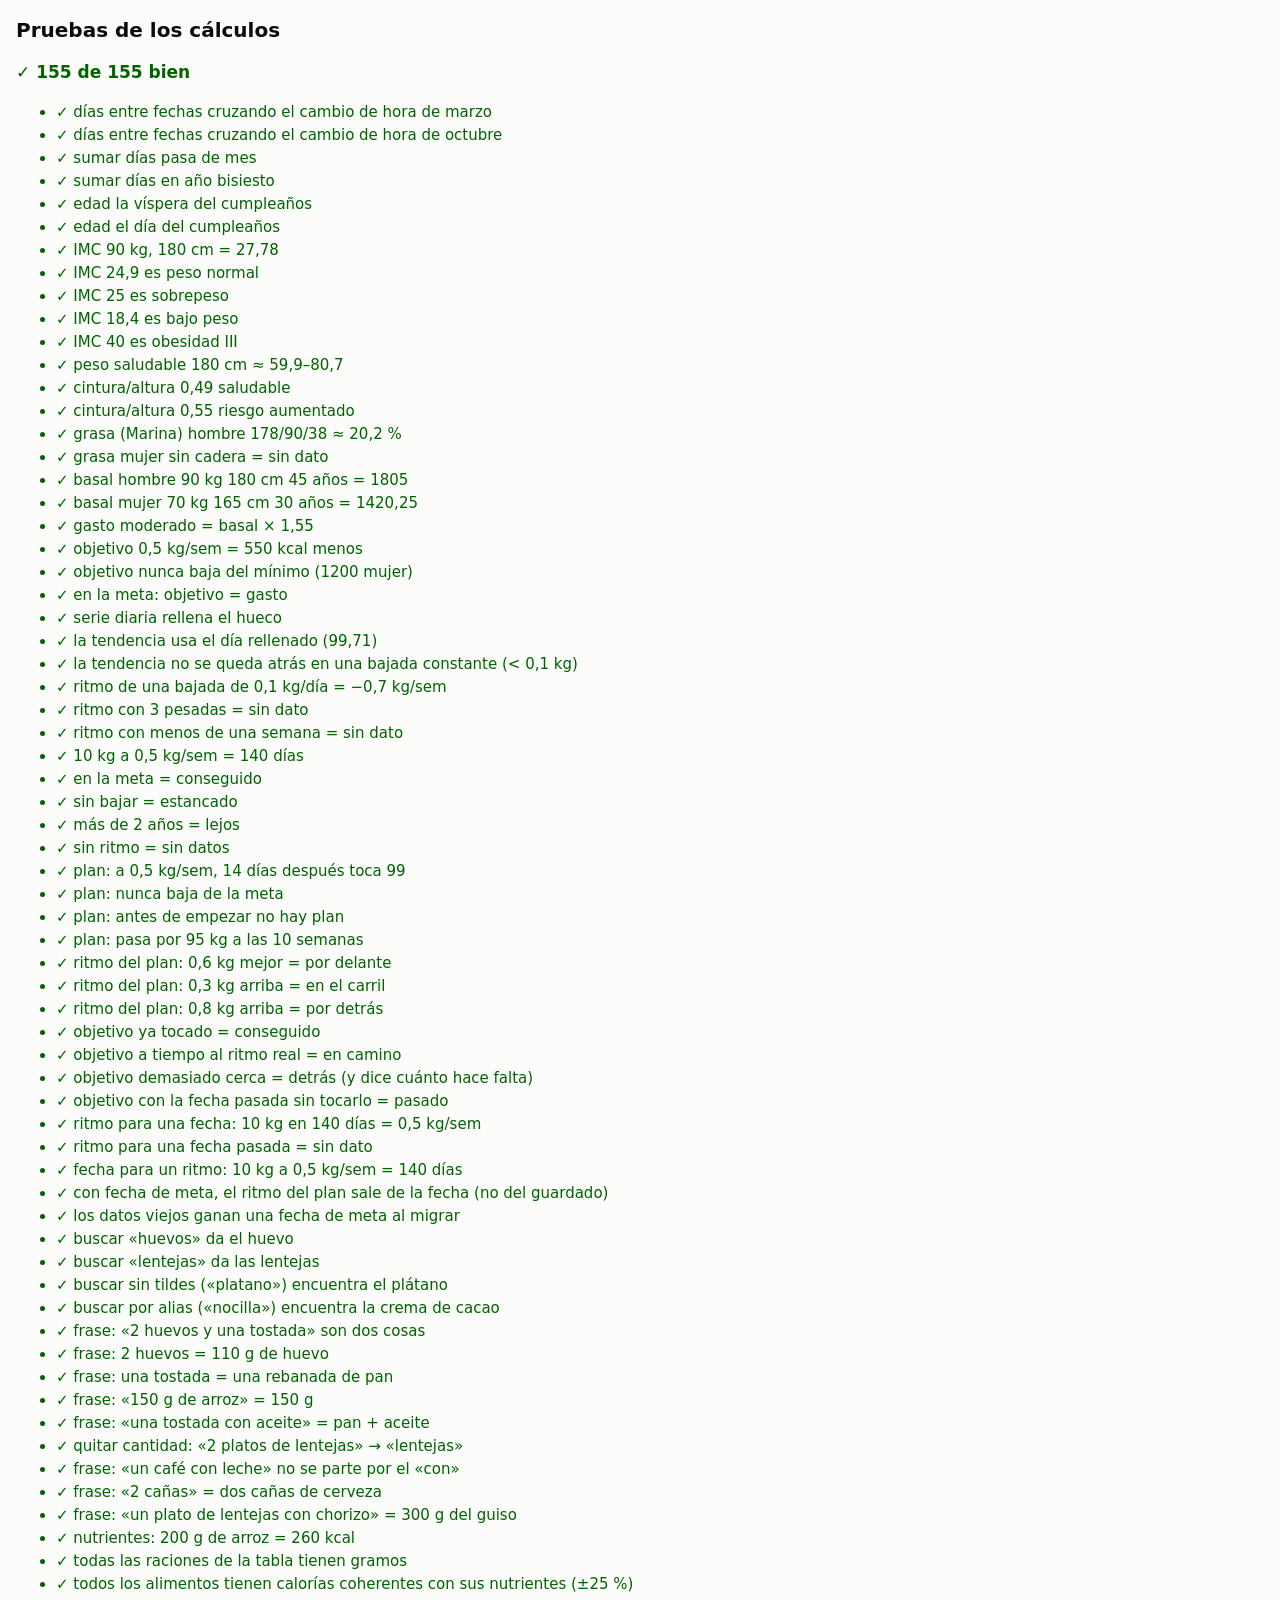
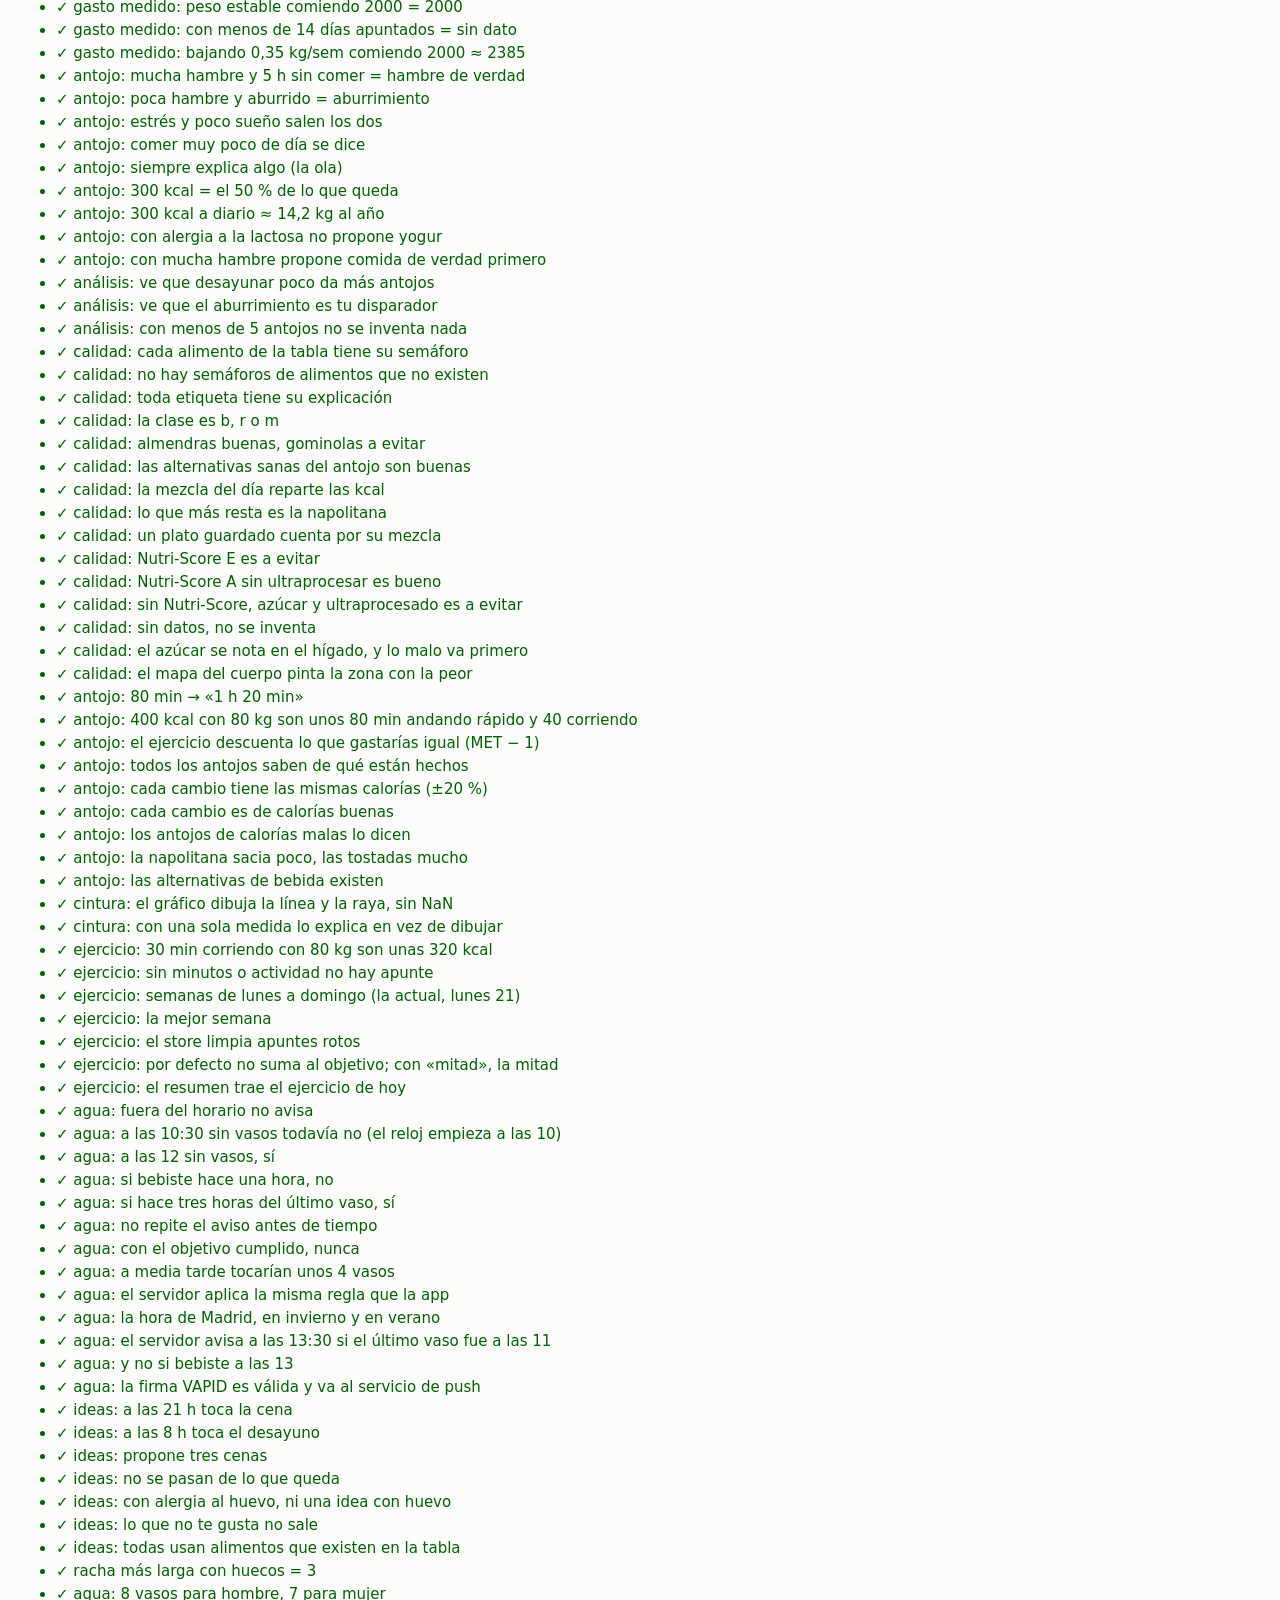
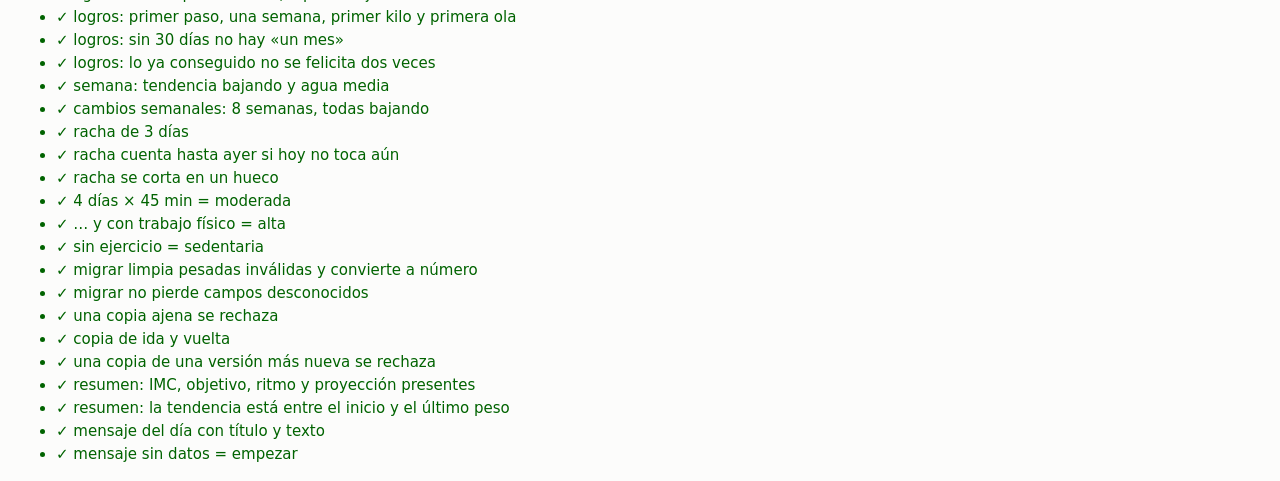
==== commit d6169336: "feat: la evolucion de tu cintura, la mejor pista de la grasa visceral (0.9.1) Grafico en Evolucion c" ====
--- a/tests.html
+++ b/tests.html
@@ -18,17 +18,18 @@
   <p id="sum">Ejecutando…</p>
   <ul id="out"></ul>
   <script type="module">
-    import * as C from './js/calc.js?v=0.9.0';
-    import * as S from './js/store.js?v=0.9.0';
-    import { messageOfTheDay } from './js/messages.js?v=0.9.0';
-    import * as FO from './js/foods.js?v=0.9.0';
-    import * as AN from './js/antojo.js?v=0.9.0';
-    import * as ID from './js/ideas.js?v=0.9.0';
-    import * as LG from './js/logros.js?v=0.9.0';
-    import * as CQ from './js/calidad.js?v=0.9.0';
-    import * as EJ from './js/ejercicio.js?v=0.9.0';
-    import * as BD from './js/cuerpo.js?v=0.9.0';
-    import * as AG from './js/agua.js?v=0.9.0';
+    import * as C from './js/calc.js?v=0.9.1';
+    import * as S from './js/store.js?v=0.9.1';
+    import { messageOfTheDay } from './js/messages.js?v=0.9.1';
+    import * as FO from './js/foods.js?v=0.9.1';
+    import * as AN from './js/antojo.js?v=0.9.1';
+    import * as ID from './js/ideas.js?v=0.9.1';
+    import * as LG from './js/logros.js?v=0.9.1';
+    import * as CQ from './js/calidad.js?v=0.9.1';
+    import * as EJ from './js/ejercicio.js?v=0.9.1';
+    import * as BD from './js/cuerpo.js?v=0.9.1';
+    import * as AG from './js/agua.js?v=0.9.1';
+    import * as CH from './js/charts.js?v=0.9.1';
     import * as WK from './worker/agua.js';
 
     const out = document.getElementById('out');
@@ -227,6 +228,14 @@
     check('antojo: la napolitana sacia poco, las tostadas mucho', AN.satiety(AN.cravingQuality(AN.CRAVINGS.find(c => c.id === 'bolleria')).tags, 5) === 'poco' && AN.satiety(AN.swapFor(AN.CRAVINGS.find(c => c.id === 'bolleria')).tags, 15) !== 'poco');
     check('antojo: las alternativas de bebida existen', AN.alternatives('bebida', 3, {}).length >= 3 && AN.alternatives('bebida', 3, {}).every(a => AN.portionOf(a.food)));
 
+    // la cintura
+    const wBox = document.createElement('div'); document.body.appendChild(wBox);
+    CH.measureChart(wBox, { points: [{ date: '2026-08-01', v: 98 }, { date: '2026-08-20', v: 96.5 }, { date: '2026-09-10', v: 94 }], ref: 90, refLabel: '90 cm' });
+    check('cintura: el gráfico dibuja la línea y la raya, sin NaN', wBox.querySelector('path.trend') && wBox.querySelector('line.goal') && !/NaN/.test(wBox.innerHTML));
+    CH.measureChart(wBox, { points: [{ date: '2026-08-01', v: 98 }] });
+    check('cintura: con una sola medida lo explica en vez de dibujar', !wBox.querySelector('svg') && /una medida/.test(wBox.textContent));
+    wBox.remove();
+
     // ejercicio
     const exE = EJ.exerciseEntry('correr', 30, 80, 1000);
     check('ejercicio: 30 min corriendo con 80 kg son unas 320 kcal', exE && exE.kcal === 320 && exE.minutes === 30 && exE.act === 'correr', JSON.stringify(exE));
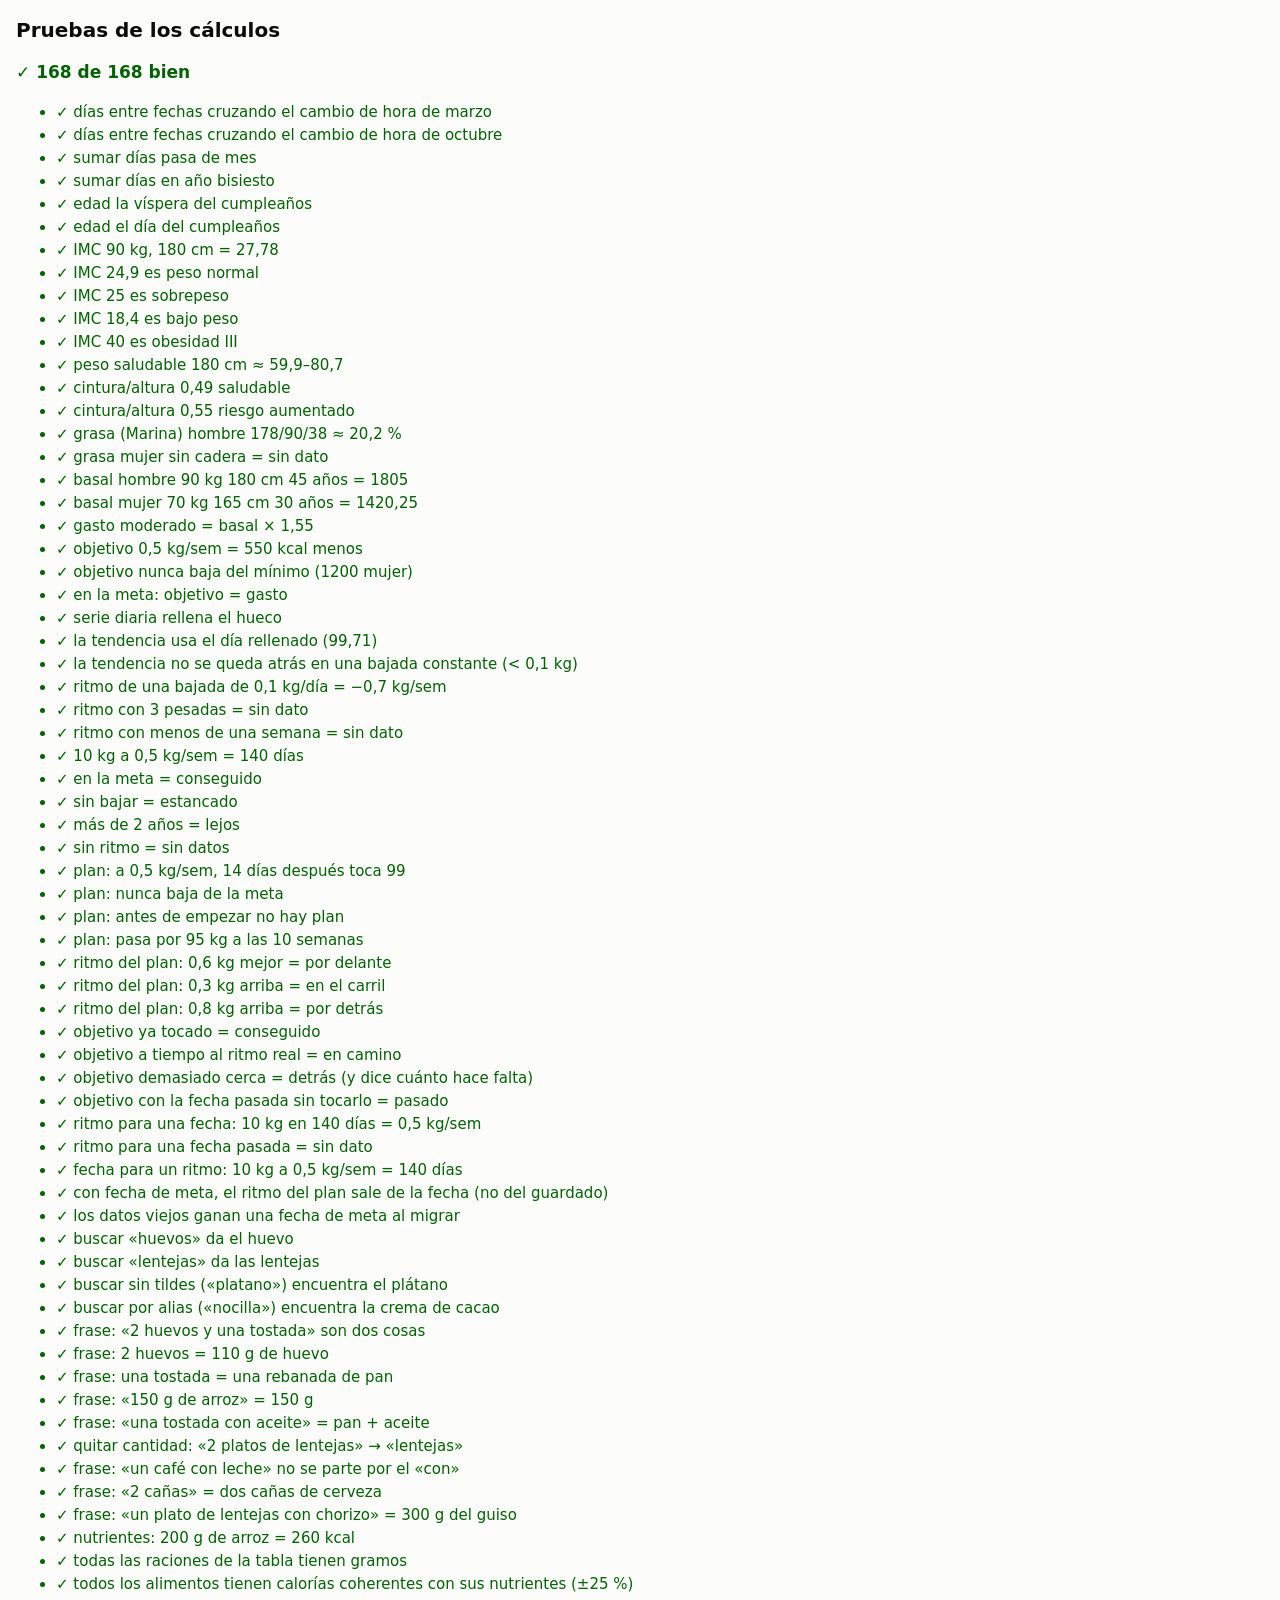
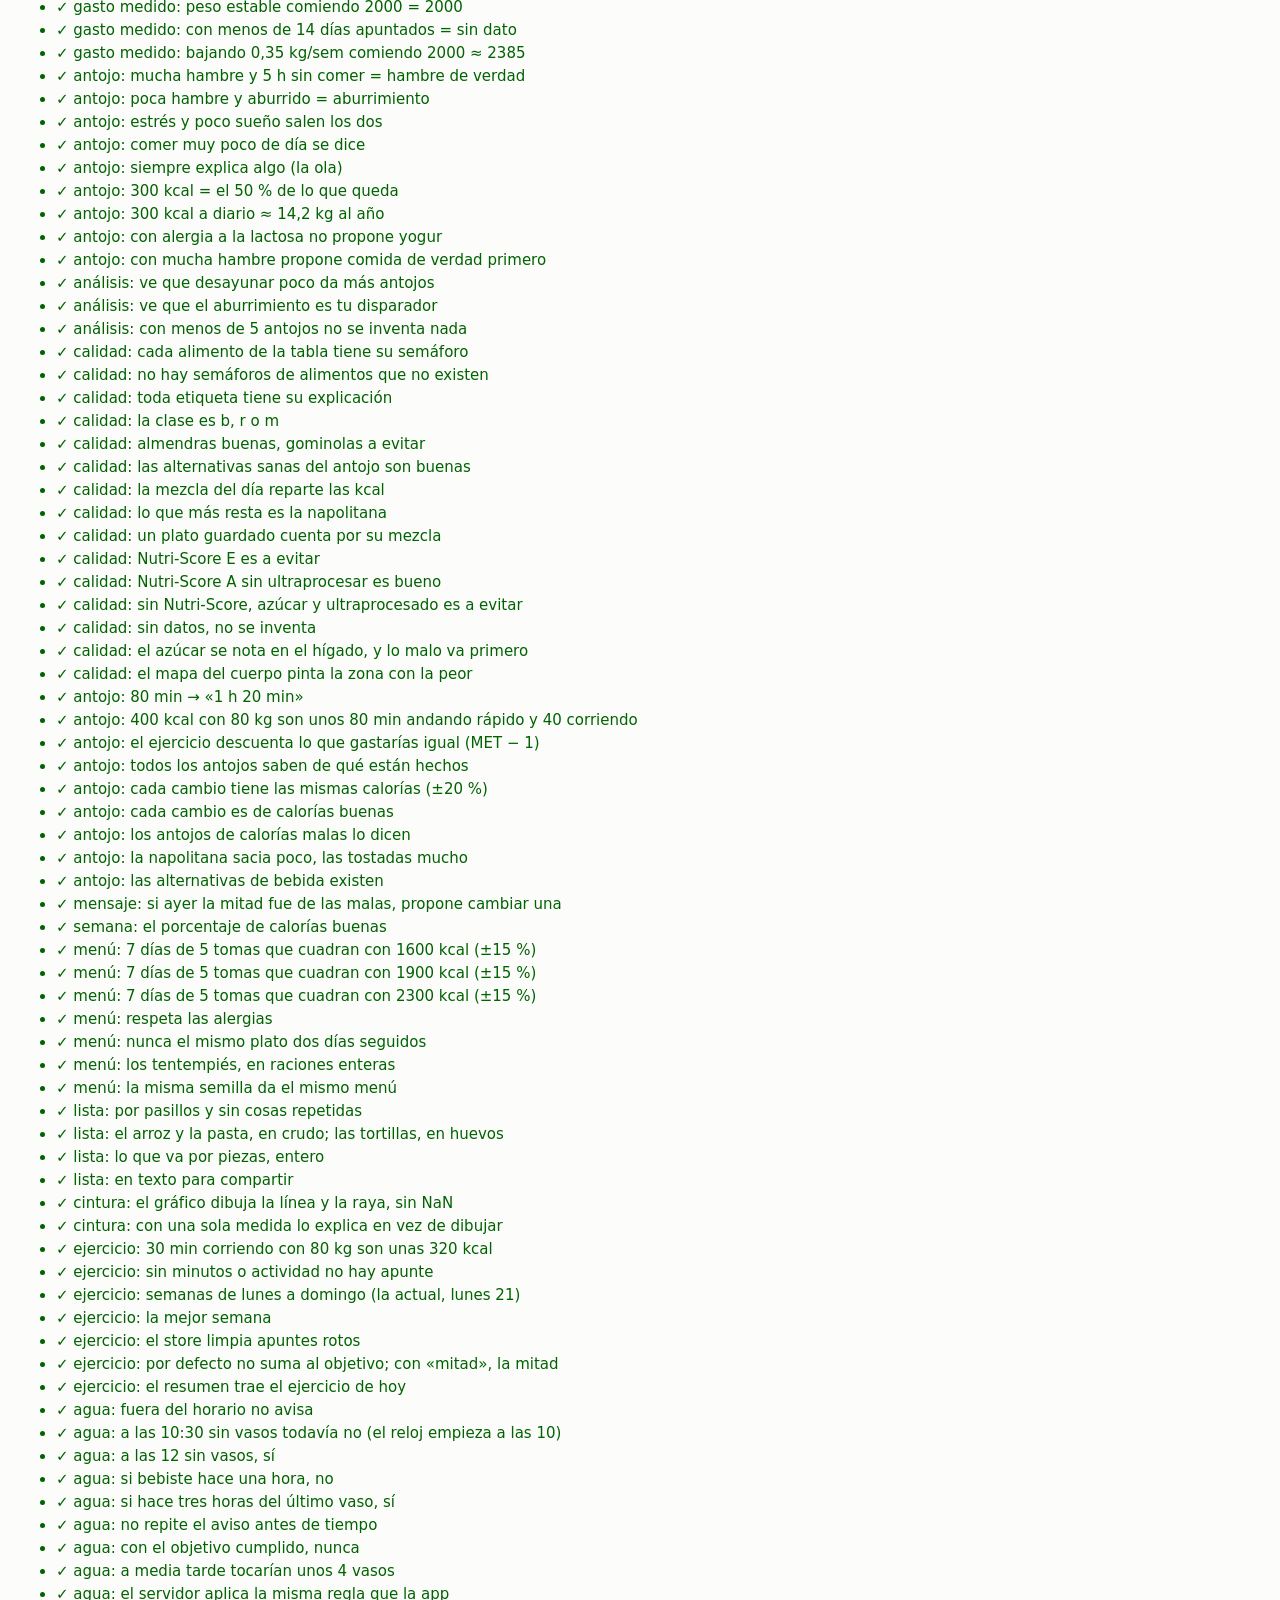
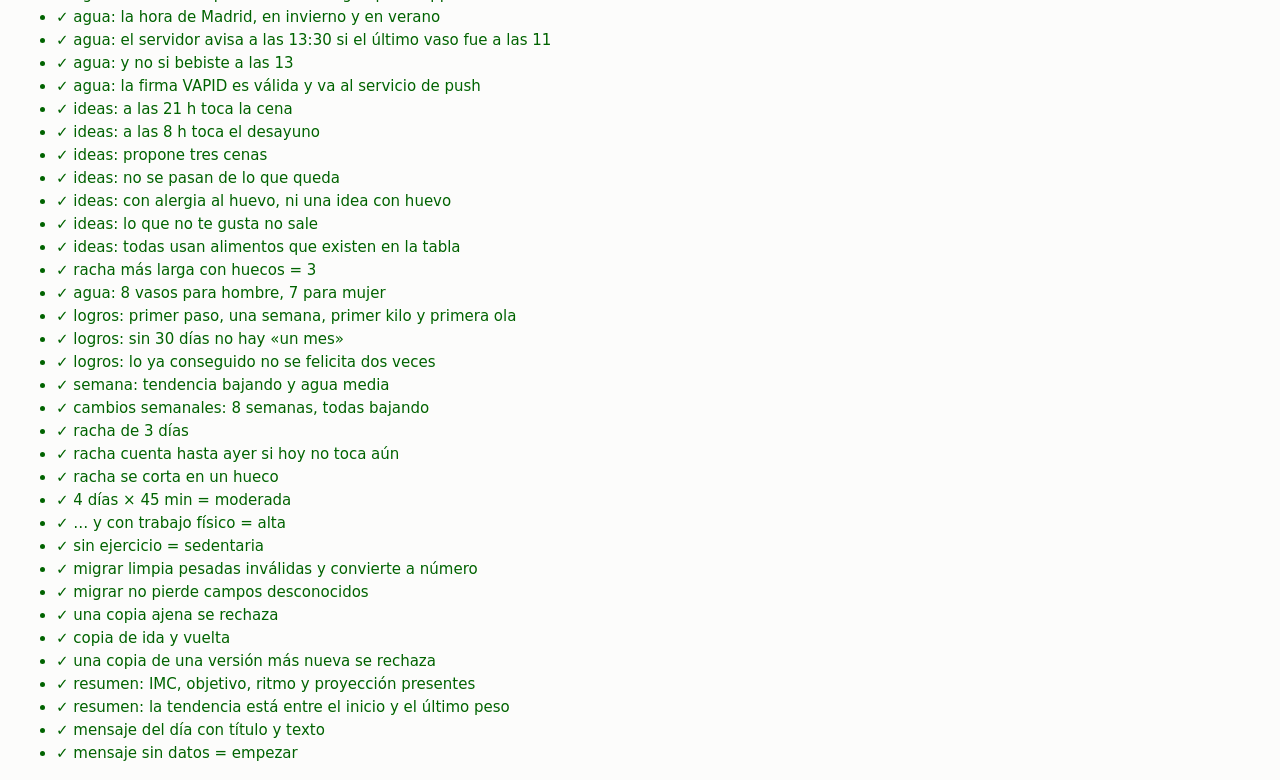
==== commit 6943d27d: "feat: menu de la semana con lista de la compra, y el tipo de calorias en el mensaje del dia (0.10.0)" ====
--- a/tests.html
+++ b/tests.html
@@ -18,18 +18,19 @@
   <p id="sum">Ejecutando…</p>
   <ul id="out"></ul>
   <script type="module">
-    import * as C from './js/calc.js?v=0.9.1';
-    import * as S from './js/store.js?v=0.9.1';
-    import { messageOfTheDay } from './js/messages.js?v=0.9.1';
-    import * as FO from './js/foods.js?v=0.9.1';
-    import * as AN from './js/antojo.js?v=0.9.1';
-    import * as ID from './js/ideas.js?v=0.9.1';
-    import * as LG from './js/logros.js?v=0.9.1';
-    import * as CQ from './js/calidad.js?v=0.9.1';
-    import * as EJ from './js/ejercicio.js?v=0.9.1';
-    import * as BD from './js/cuerpo.js?v=0.9.1';
-    import * as AG from './js/agua.js?v=0.9.1';
-    import * as CH from './js/charts.js?v=0.9.1';
+    import * as C from './js/calc.js?v=0.10.0';
+    import * as S from './js/store.js?v=0.10.0';
+    import { messageOfTheDay } from './js/messages.js?v=0.10.0';
+    import * as FO from './js/foods.js?v=0.10.0';
+    import * as AN from './js/antojo.js?v=0.10.0';
+    import * as ID from './js/ideas.js?v=0.10.0';
+    import * as LG from './js/logros.js?v=0.10.0';
+    import * as CQ from './js/calidad.js?v=0.10.0';
+    import * as EJ from './js/ejercicio.js?v=0.10.0';
+    import * as BD from './js/cuerpo.js?v=0.10.0';
+    import * as AG from './js/agua.js?v=0.10.0';
+    import * as CH from './js/charts.js?v=0.10.0';
+    import * as MN from './js/menu.js?v=0.10.0';
     import * as WK from './worker/agua.js';
 
     const out = document.getElementById('out');
@@ -228,6 +229,32 @@
     check('antojo: la napolitana sacia poco, las tostadas mucho', AN.satiety(AN.cravingQuality(AN.CRAVINGS.find(c => c.id === 'bolleria')).tags, 5) === 'poco' && AN.satiety(AN.swapFor(AN.CRAVINGS.find(c => c.id === 'bolleria')).tags, 15) !== 'poco');
     check('antojo: las alternativas de bebida existen', AN.alternatives('bebida', 3, {}).length >= 3 && AN.alternatives('bebida', 3, {}).every(a => AN.portionOf(a.food)));
 
+    // el tipo de calorías en los mensajes y en la semana
+    const yday = C.addDays('2026-09-23', -1);
+    const msgBad = messageOfTheDay({ hasData: true, entries: Array(10).fill({}), today: '2026-09-23', qualityYesterday: CQ.qualityMix([{ src: 'tabla', ref: 'napolitana', name: 'Napolitana de chocolate', kcal: 600 }, { src: 'tabla', ref: 'lentejas', name: 'Lentejas cocidas', kcal: 600 }], {}) }, { name: 'Ana', goalKg: 60 }, new Date('2026-09-23T18:00:00'));
+    check('mensaje: si ayer la mitad fue de las malas, propone cambiar una', /cambia una/i.test(msgBad.title) && /napolitana/.test(msgBad.text), msgBad.title);
+    const wkQ = LG.weekSummary({ food: { [yday]: [{ src: 'tabla', ref: 'lentejas', kcal: 700 }, { src: 'tabla', ref: 'napolitana', kcal: 300 }] }, weights: [] }, [], '2026-09-23', 'h');
+    check('semana: el porcentaje de calorías buenas', Math.abs(wkQ.cur.goodPct - 0.7) < 0.001 && wkQ.prev.goodPct === null, JSON.stringify(wkQ.cur.goodPct));
+
+    // el menú de la semana
+    for (const kc of [1600, 1900, 2300]) {
+      const mn = MN.buildMenu({ start: '2026-09-23', dayKcal: kc, seed: 3 });
+      const tots = mn.days.map(d => MN.dayTotal(d).kcal);
+      check(`menú: 7 días de 5 tomas que cuadran con ${kc} kcal (±15 %)`, mn.days.length === 7 && mn.days.every(d => Object.keys(d.meals).length === 5) && tots.every(t => Math.abs(t - kc) / kc <= 0.15), tots.map(Math.round).join(', '));
+    }
+    const mnA = MN.buildMenu({ start: '2026-09-23', dayKcal: 1900, avoidText: 'alergia al huevo y a la lactosa', seed: 5 });
+    check('menú: respeta las alergias', mnA.days.every(d => Object.values(d.meals).every(p => !MN.IDEAS_BY_ID.get(p.id).tags.some(t => ['huevo', 'lactosa', 'leche'].includes(t)))));
+    const mnB = MN.buildMenu({ start: '2026-09-23', dayKcal: 1900, seed: 1 });
+    check('menú: nunca el mismo plato dos días seguidos', mnB.days.every((d, i) => !i || Object.keys(d.meals).every(k => mnB.days[i - 1].meals[k]?.id !== d.meals[k].id)));
+    check('menú: los tentempiés, en raciones enteras', mnB.days.every(d => [d.meals.media, d.meals.merienda].every(p => Number.isInteger(p.f))));
+    check('menú: la misma semilla da el mismo menú', JSON.stringify(MN.buildMenu({ start: '2026-09-23', dayKcal: 1900, seed: 1 })) === JSON.stringify(mnB));
+    const shop = MN.shoppingList(mnB);
+    const shopItems = shop.flatMap(g => g.items);
+    check('lista: por pasillos y sin cosas repetidas', shop.length >= 4 && new Set(shopItems.map(i => i.id)).size === shopItems.length);
+    check('lista: el arroz y la pasta, en crudo; las tortillas, en huevos', !shopItems.some(i => ['arroz-cocido', 'pasta-cocida', 'tortilla-francesa', 'revuelto', 'cafe-leche'].includes(i.id)));
+    check('lista: lo que va por piezas, entero', MN.shopAmount(FO.FOODS_BY_ID.get('pan-integral'), 400) === '14 rebanadas (≈ 400 g)' && MN.shopAmount(FO.FOODS_BY_ID.get('leche-semi'), 600) === '0,75 L', MN.shopAmount(FO.FOODS_BY_ID.get('pan-integral'), 400));
+    check('lista: en texto para compartir', /LÁCTEOS Y HUEVOS|FRUTA Y VERDURA/.test(MN.shoppingText(shop)));
+
     // la cintura
     const wBox = document.createElement('div'); document.body.appendChild(wBox);
     CH.measureChart(wBox, { points: [{ date: '2026-08-01', v: 98 }, { date: '2026-08-20', v: 96.5 }, { date: '2026-09-10', v: 94 }], ref: 90, refLabel: '90 cm' });
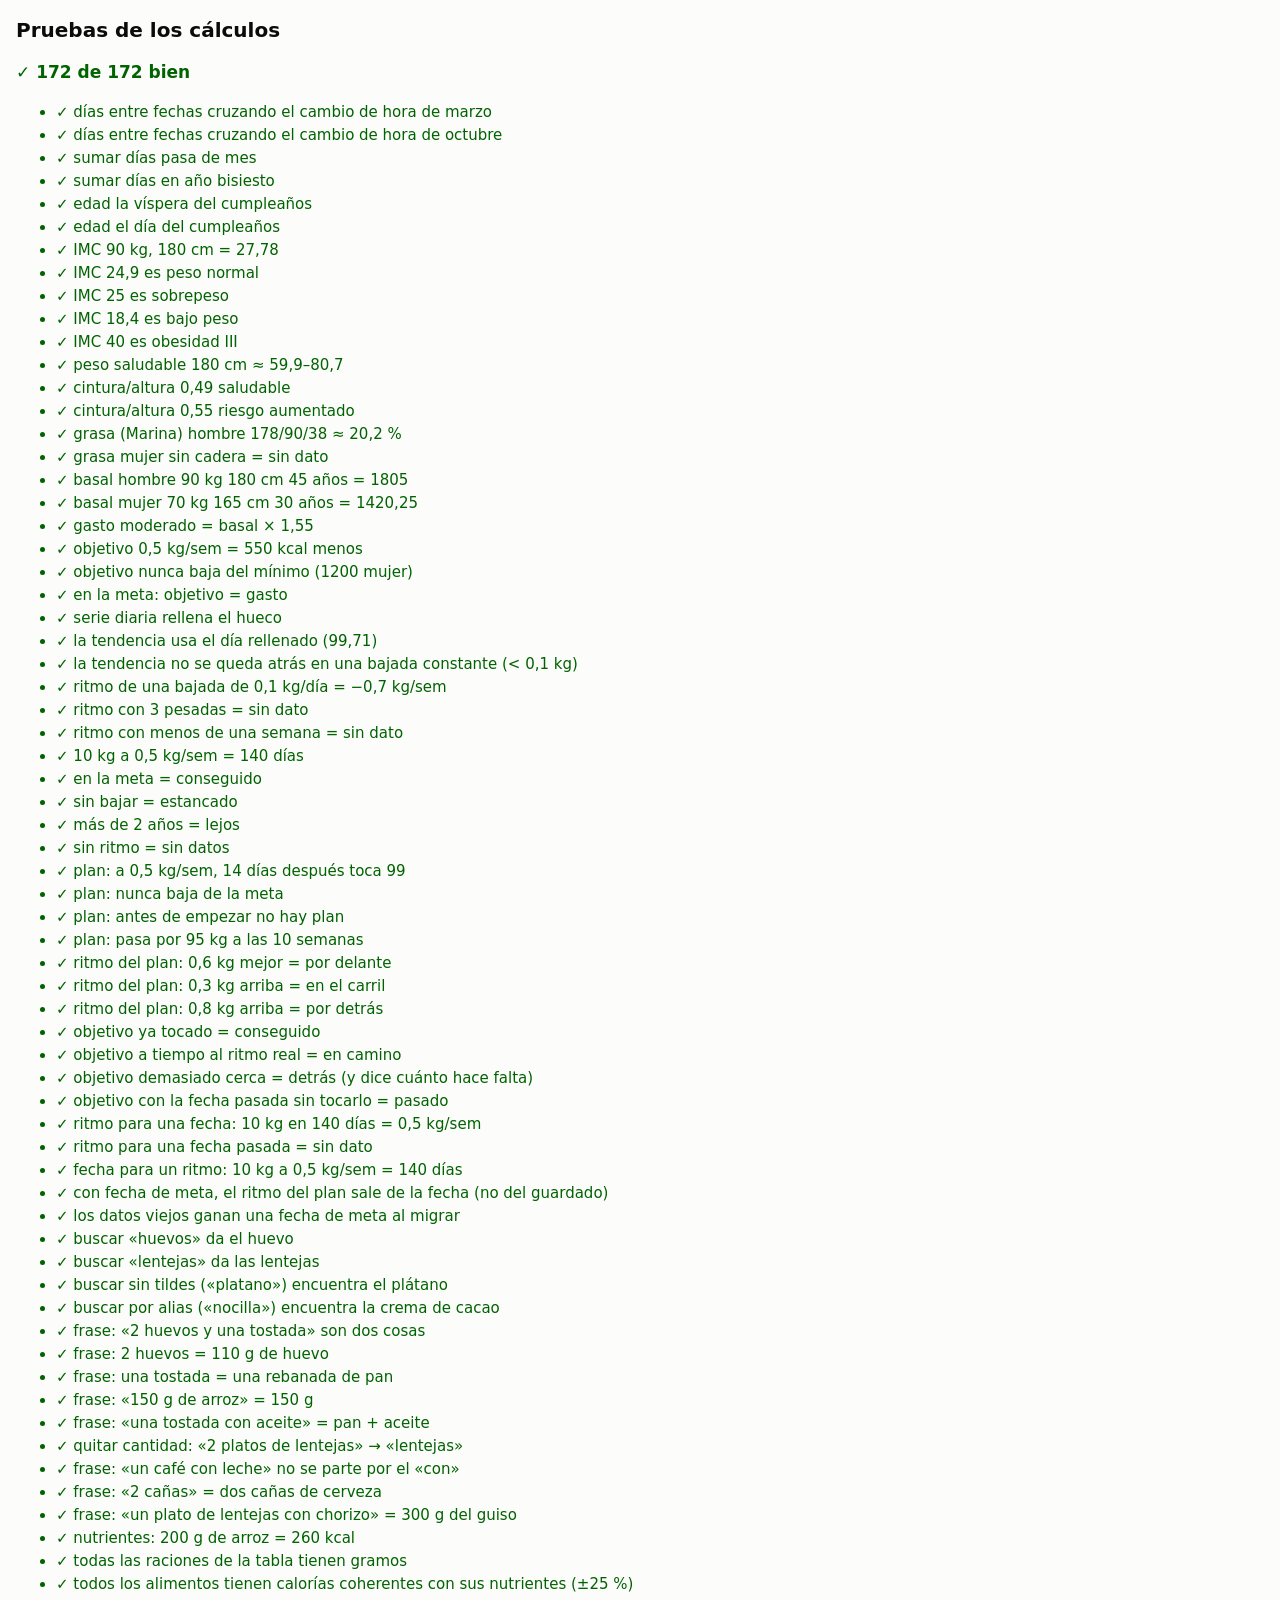
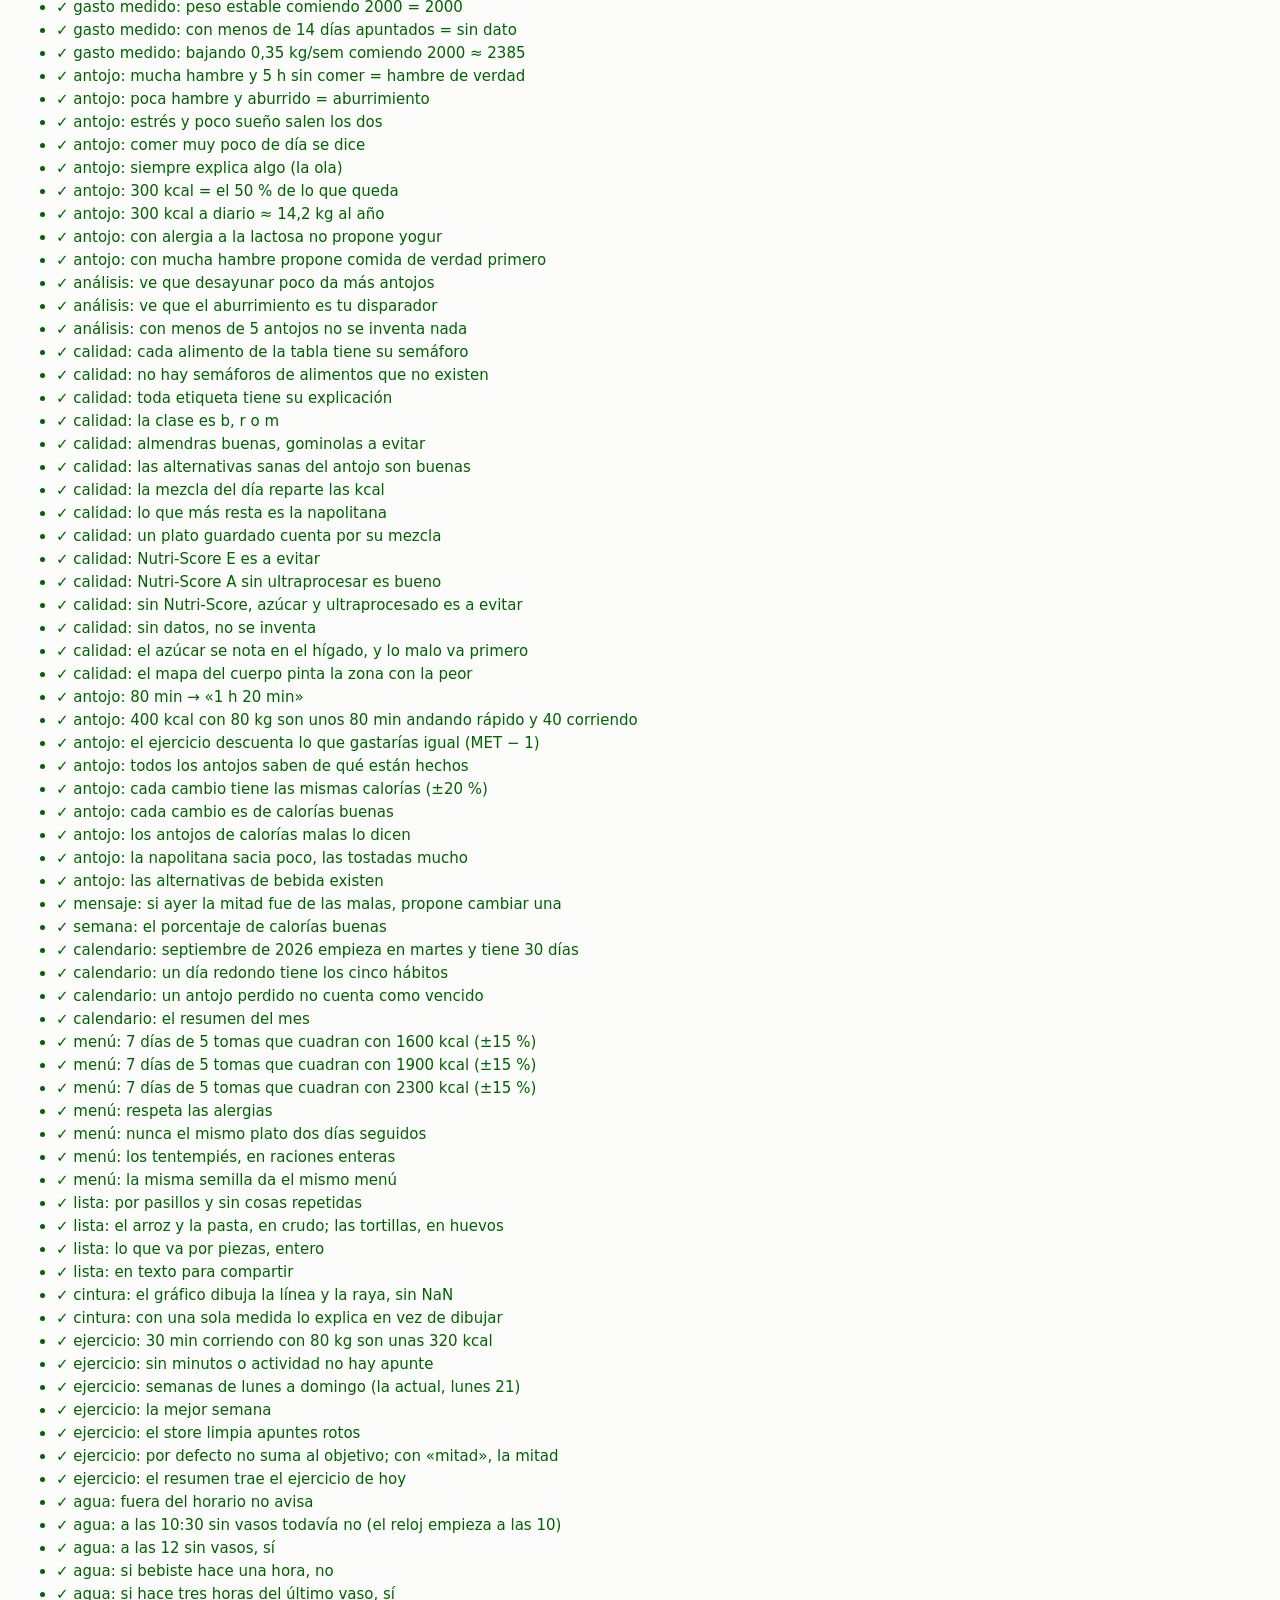
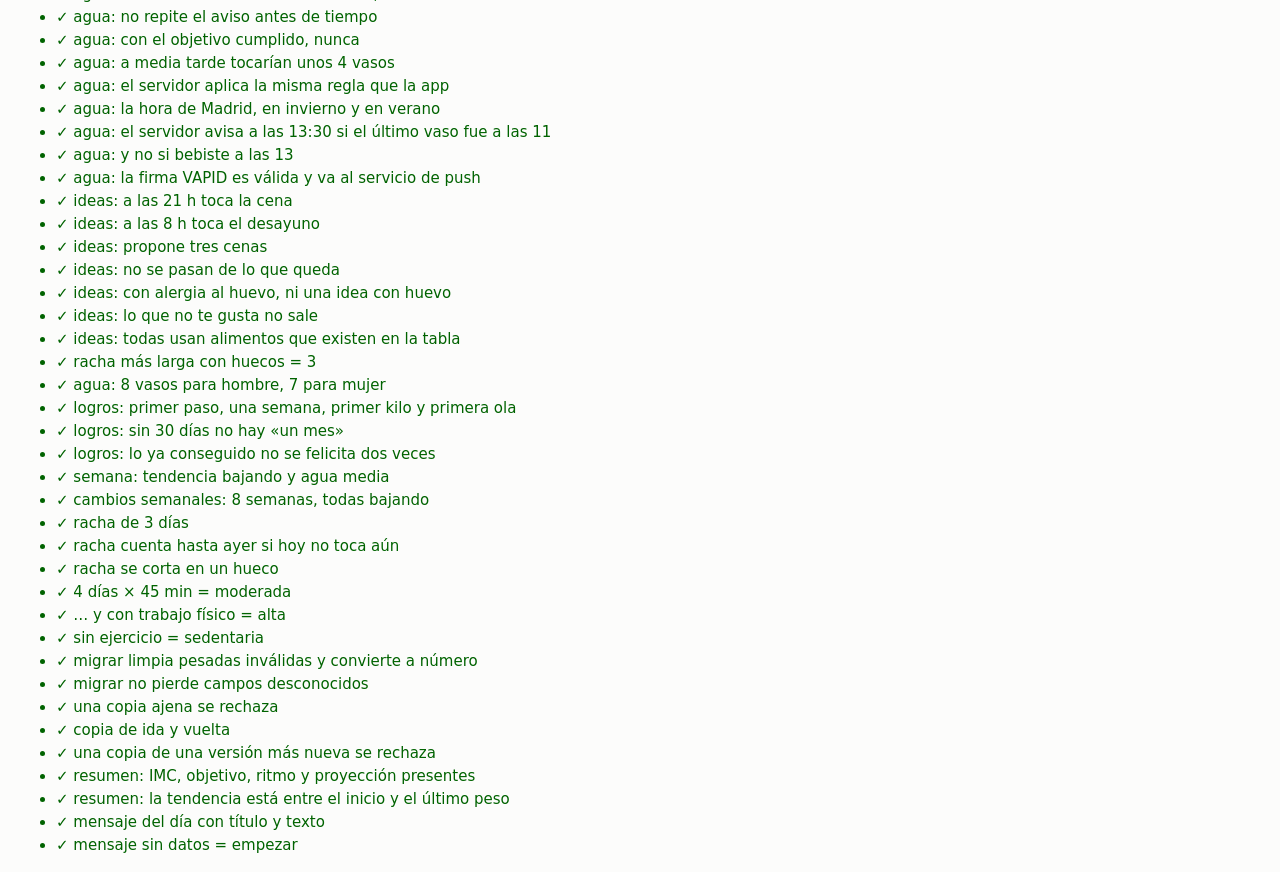
==== commit 57a94262: "feat: calendario de habitos en Evolucion (0.10.1) El mes a la vista con cada dia tenido segun cuanto" ====
--- a/tests.html
+++ b/tests.html
@@ -18,19 +18,20 @@
   <p id="sum">Ejecutando…</p>
   <ul id="out"></ul>
   <script type="module">
-    import * as C from './js/calc.js?v=0.10.0';
-    import * as S from './js/store.js?v=0.10.0';
-    import { messageOfTheDay } from './js/messages.js?v=0.10.0';
-    import * as FO from './js/foods.js?v=0.10.0';
-    import * as AN from './js/antojo.js?v=0.10.0';
-    import * as ID from './js/ideas.js?v=0.10.0';
-    import * as LG from './js/logros.js?v=0.10.0';
-    import * as CQ from './js/calidad.js?v=0.10.0';
-    import * as EJ from './js/ejercicio.js?v=0.10.0';
-    import * as BD from './js/cuerpo.js?v=0.10.0';
-    import * as AG from './js/agua.js?v=0.10.0';
-    import * as CH from './js/charts.js?v=0.10.0';
-    import * as MN from './js/menu.js?v=0.10.0';
+    import * as C from './js/calc.js?v=0.10.1';
+    import * as S from './js/store.js?v=0.10.1';
+    import { messageOfTheDay } from './js/messages.js?v=0.10.1';
+    import * as FO from './js/foods.js?v=0.10.1';
+    import * as AN from './js/antojo.js?v=0.10.1';
+    import * as ID from './js/ideas.js?v=0.10.1';
+    import * as LG from './js/logros.js?v=0.10.1';
+    import * as CQ from './js/calidad.js?v=0.10.1';
+    import * as EJ from './js/ejercicio.js?v=0.10.1';
+    import * as BD from './js/cuerpo.js?v=0.10.1';
+    import * as AG from './js/agua.js?v=0.10.1';
+    import * as CH from './js/charts.js?v=0.10.1';
+    import * as MN from './js/menu.js?v=0.10.1';
+    import * as CA from './js/calendario.js?v=0.10.1';
     import * as WK from './worker/agua.js';
 
     const out = document.getElementById('out');
@@ -236,6 +237,21 @@
     const wkQ = LG.weekSummary({ food: { [yday]: [{ src: 'tabla', ref: 'lentejas', kcal: 700 }, { src: 'tabla', ref: 'napolitana', kcal: 300 }] }, weights: [] }, [], '2026-09-23', 'h');
     check('semana: el porcentaje de calorías buenas', Math.abs(wkQ.cur.goodPct - 0.7) < 0.001 && wkQ.prev.goodPct === null, JSON.stringify(wkQ.cur.goodPct));
 
+    // el calendario de hábitos
+    const g9 = CA.monthGrid(2026, 8);
+    check('calendario: septiembre de 2026 empieza en martes y tiene 30 días', g9[0][0] === null && g9[0][1] === '2026-09-01' && g9.flat().filter(Boolean).length === 30 && g9.every(w => w.length === 7));
+    const calState = {
+      weights: [{ date: '2026-09-10', kg: 80 }], water: { '2026-09-10': 8 },
+      food: { '2026-09-10': [{ src: 'tabla', ref: 'lentejas', kcal: 900 }, { src: 'tabla', ref: 'napolitana', kcal: 200 }] },
+      exercise: { '2026-09-10': [{ act: 'andar', minutes: 30, kcal: 100 }] },
+      cravings: [{ id: 'a', date: '2026-09-10', hour: 18, outcome: 'resistido' }, { id: 'b', date: '2026-09-11', hour: 18, outcome: 'comido' }],
+    };
+    const h10 = CA.dayHabits(calState, '2026-09-10', 8), h11 = CA.dayHabits(calState, '2026-09-11', 8);
+    check('calendario: un día redondo tiene los cinco hábitos', CA.score(h10) === 5, JSON.stringify(h10));
+    check('calendario: un antojo perdido no cuenta como vencido', !h11.antojo && CA.score(h11) === 0);
+    const ms = CA.monthSummary(calState, 2026, 8, 8, '2026-09-23');
+    check('calendario: el resumen del mes', ms.days === 23 && ms.good === 1 && ms.counts.peso === 1);
+
     // el menú de la semana
     for (const kc of [1600, 1900, 2300]) {
       const mn = MN.buildMenu({ start: '2026-09-23', dayKcal: kc, seed: 3 });
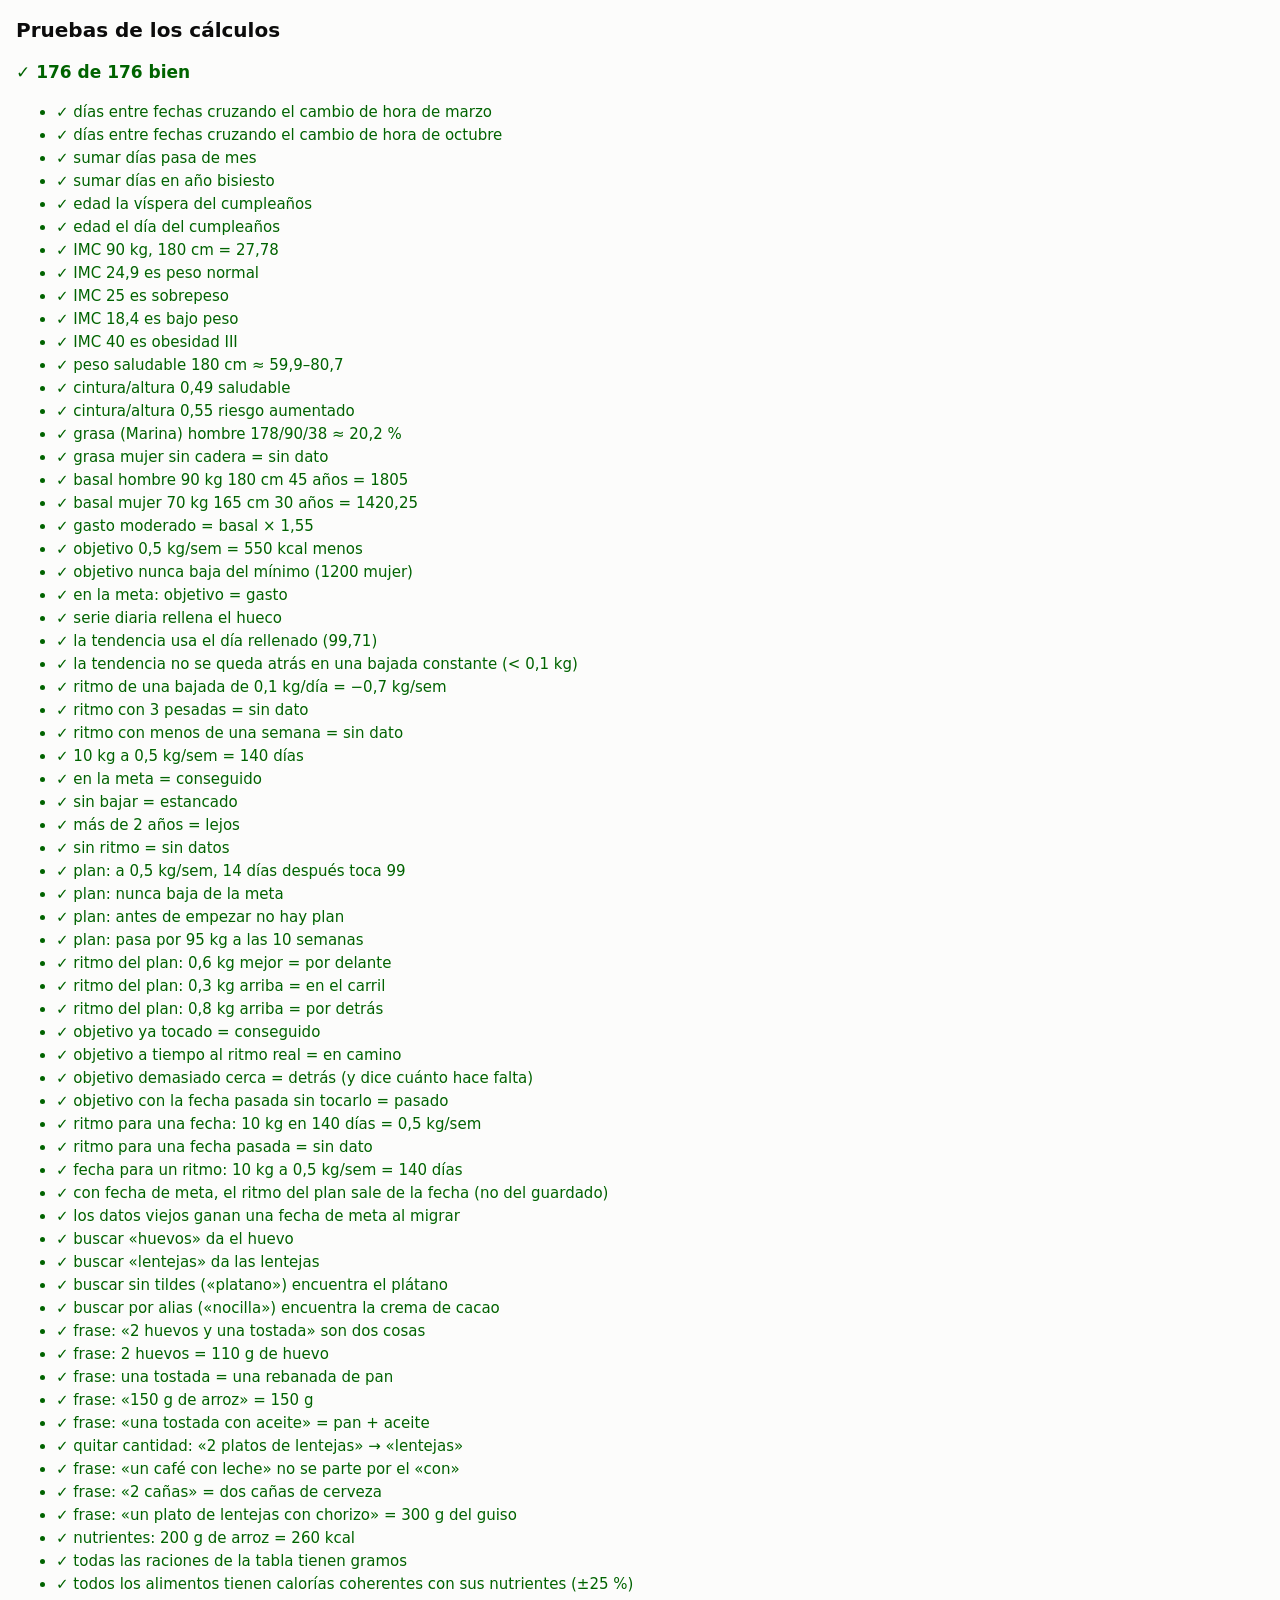
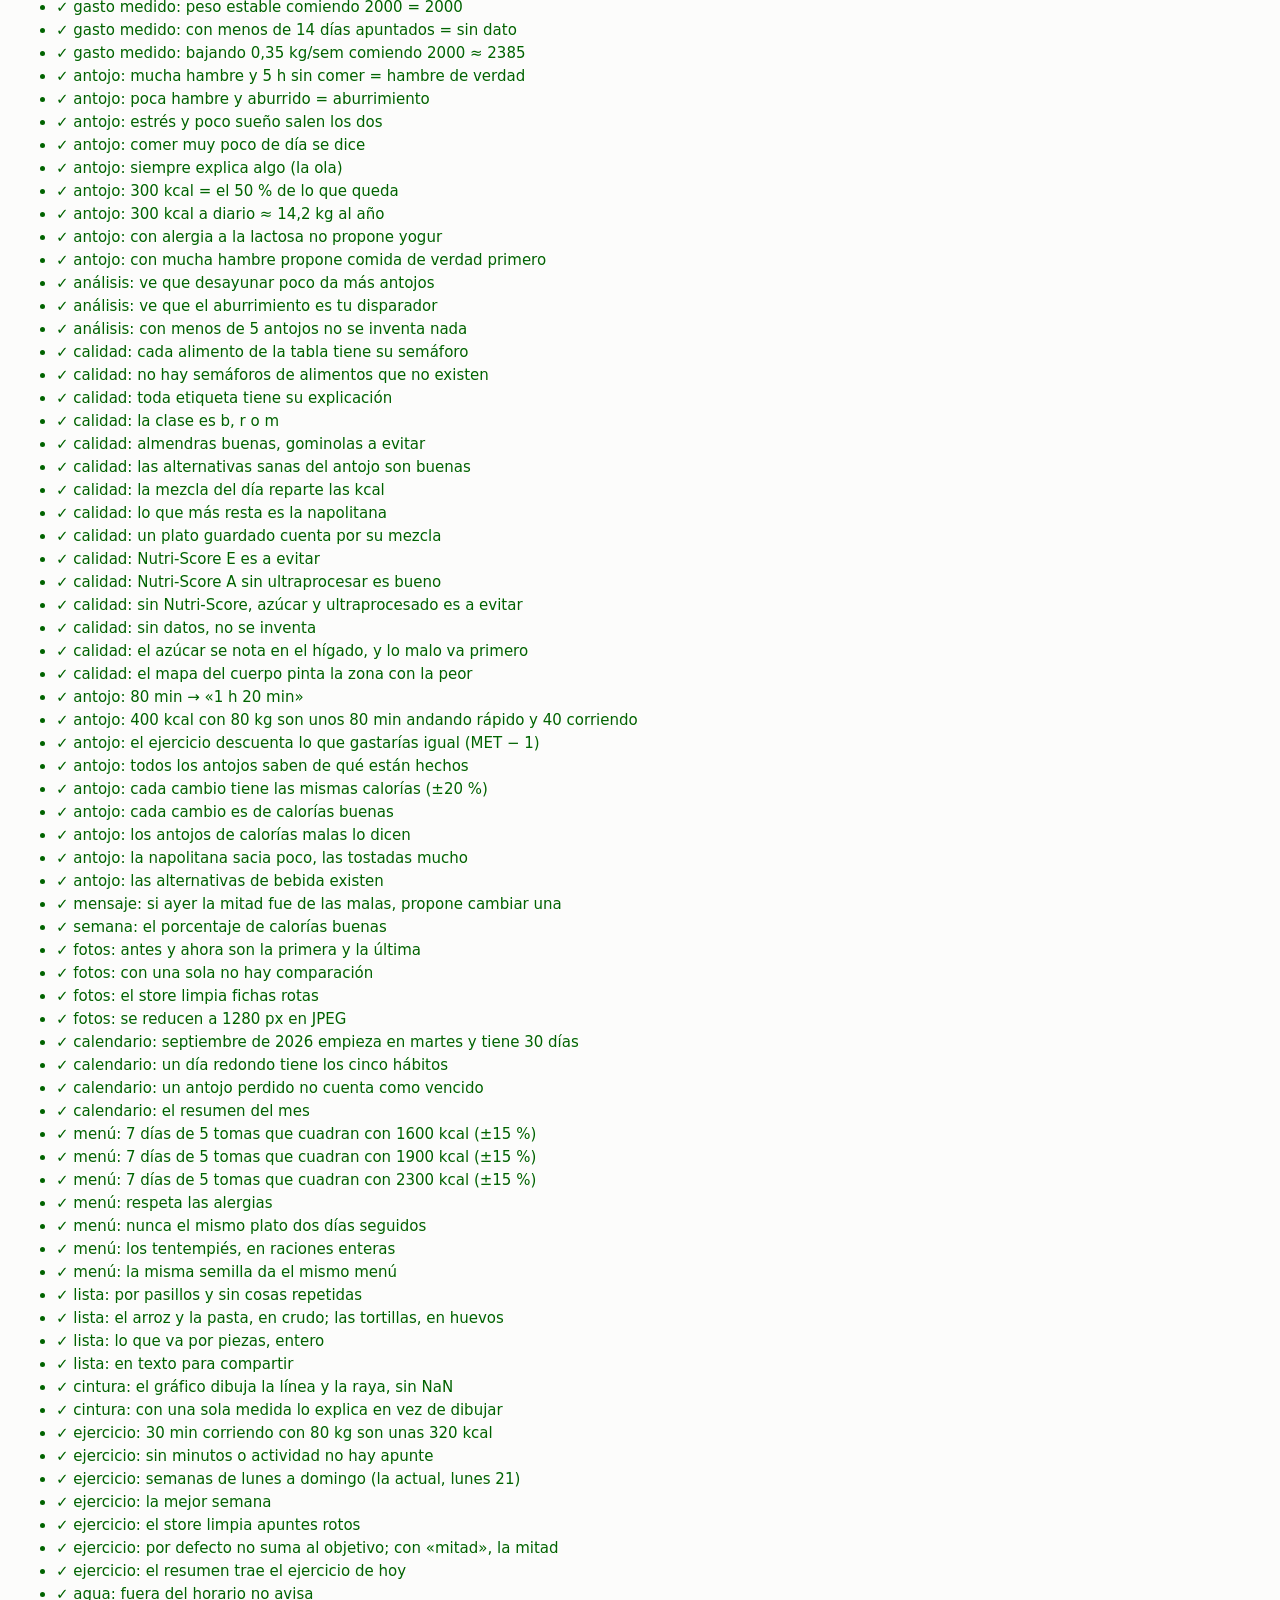
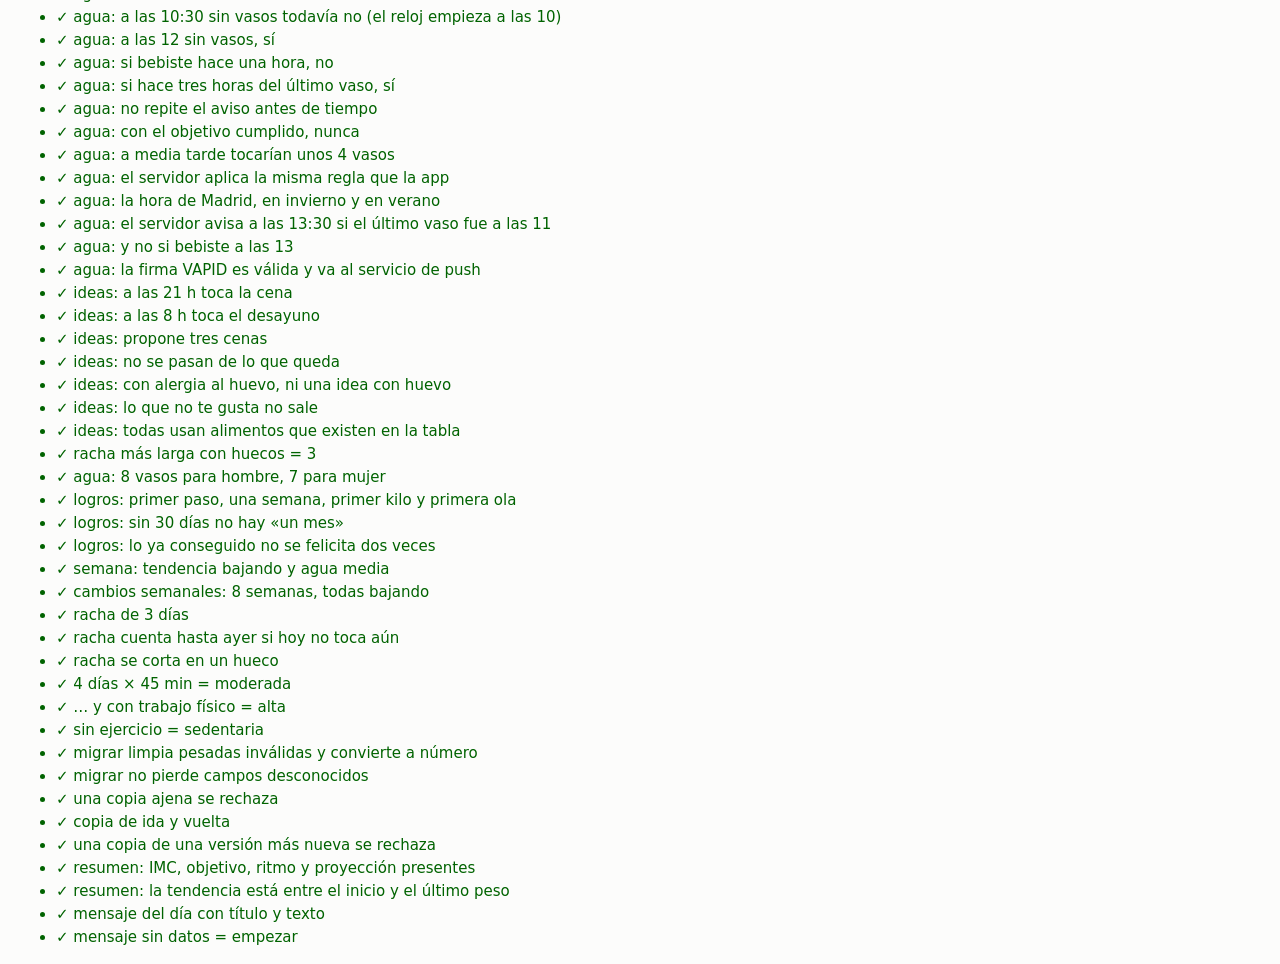
==== commit d5aaa467: "feat: fotos de progreso con antes y ahora (0.11.0) Se hacen o se eligen desde Evolucion, se reducen " ====
--- a/tests.html
+++ b/tests.html
@@ -18,20 +18,21 @@
   <p id="sum">Ejecutando…</p>
   <ul id="out"></ul>
   <script type="module">
-    import * as C from './js/calc.js?v=0.10.1';
-    import * as S from './js/store.js?v=0.10.1';
-    import { messageOfTheDay } from './js/messages.js?v=0.10.1';
-    import * as FO from './js/foods.js?v=0.10.1';
-    import * as AN from './js/antojo.js?v=0.10.1';
-    import * as ID from './js/ideas.js?v=0.10.1';
-    import * as LG from './js/logros.js?v=0.10.1';
-    import * as CQ from './js/calidad.js?v=0.10.1';
-    import * as EJ from './js/ejercicio.js?v=0.10.1';
-    import * as BD from './js/cuerpo.js?v=0.10.1';
-    import * as AG from './js/agua.js?v=0.10.1';
-    import * as CH from './js/charts.js?v=0.10.1';
-    import * as MN from './js/menu.js?v=0.10.1';
-    import * as CA from './js/calendario.js?v=0.10.1';
+    import * as C from './js/calc.js?v=0.11.0';
+    import * as S from './js/store.js?v=0.11.0';
+    import { messageOfTheDay } from './js/messages.js?v=0.11.0';
+    import * as FO from './js/foods.js?v=0.11.0';
+    import * as AN from './js/antojo.js?v=0.11.0';
+    import * as ID from './js/ideas.js?v=0.11.0';
+    import * as LG from './js/logros.js?v=0.11.0';
+    import * as CQ from './js/calidad.js?v=0.11.0';
+    import * as EJ from './js/ejercicio.js?v=0.11.0';
+    import * as BD from './js/cuerpo.js?v=0.11.0';
+    import * as AG from './js/agua.js?v=0.11.0';
+    import * as CH from './js/charts.js?v=0.11.0';
+    import * as MN from './js/menu.js?v=0.11.0';
+    import * as CA from './js/calendario.js?v=0.11.0';
+    import * as FT from './js/fotos.js?v=0.11.0';
     import * as WK from './worker/agua.js';
 
     const out = document.getElementById('out');
@@ -237,6 +238,19 @@
     const wkQ = LG.weekSummary({ food: { [yday]: [{ src: 'tabla', ref: 'lentejas', kcal: 700 }, { src: 'tabla', ref: 'napolitana', kcal: 300 }] }, weights: [] }, [], '2026-09-23', 'h');
     check('semana: el porcentaje de calorías buenas', Math.abs(wkQ.cur.goodPct - 0.7) < 0.001 && wkQ.prev.goodPct === null, JSON.stringify(wkQ.cur.goodPct));
 
+    // las fotos
+    check('fotos: antes y ahora son la primera y la última', (() => { const pr = FT.defaultPair([{ id: 'b', date: '2026-09-10' }, { id: 'a', date: '2026-08-01' }, { id: 'c', date: '2026-09-20' }]); return pr[0].id === 'a' && pr[1].id === 'c'; })());
+    check('fotos: con una sola no hay comparación', FT.defaultPair([{ id: 'a', date: '2026-08-01' }]) === null);
+    check('fotos: el store limpia fichas rotas', (() => { const m = S.migrate({ photos: [{ id: 'x', date: '2026-09-01' }, { date: '2026-09-02' }, { id: 'y', date: 'mal' }] }); return m.photos.length === 1 && m.photos[0].id === 'x'; })());
+    try {
+      const cv = document.createElement('canvas'); cv.width = 2000; cv.height = 1500;
+      const cx = cv.getContext('2d'); cx.fillStyle = '#e0a020'; cx.fillRect(0, 0, 2000, 1500);
+      const png = await new Promise(r => cv.toBlob(r, 'image/png'));
+      const small = await FT.shrink(png, 1280);
+      const bm = await createImageBitmap(small);
+      check('fotos: se reducen a 1280 px en JPEG', small.type === 'image/jpeg' && bm.width === 1280 && bm.height === 960, `${bm.width}×${bm.height} ${small.type}`);
+    } catch (err) { check('fotos: se reducen a 1280 px en JPEG', false, err.message); }
+
     // el calendario de hábitos
     const g9 = CA.monthGrid(2026, 8);
     check('calendario: septiembre de 2026 empieza en martes y tiene 30 días', g9[0][0] === null && g9[0][1] === '2026-09-01' && g9.flat().filter(Boolean).length === 30 && g9.every(w => w.length === 7));
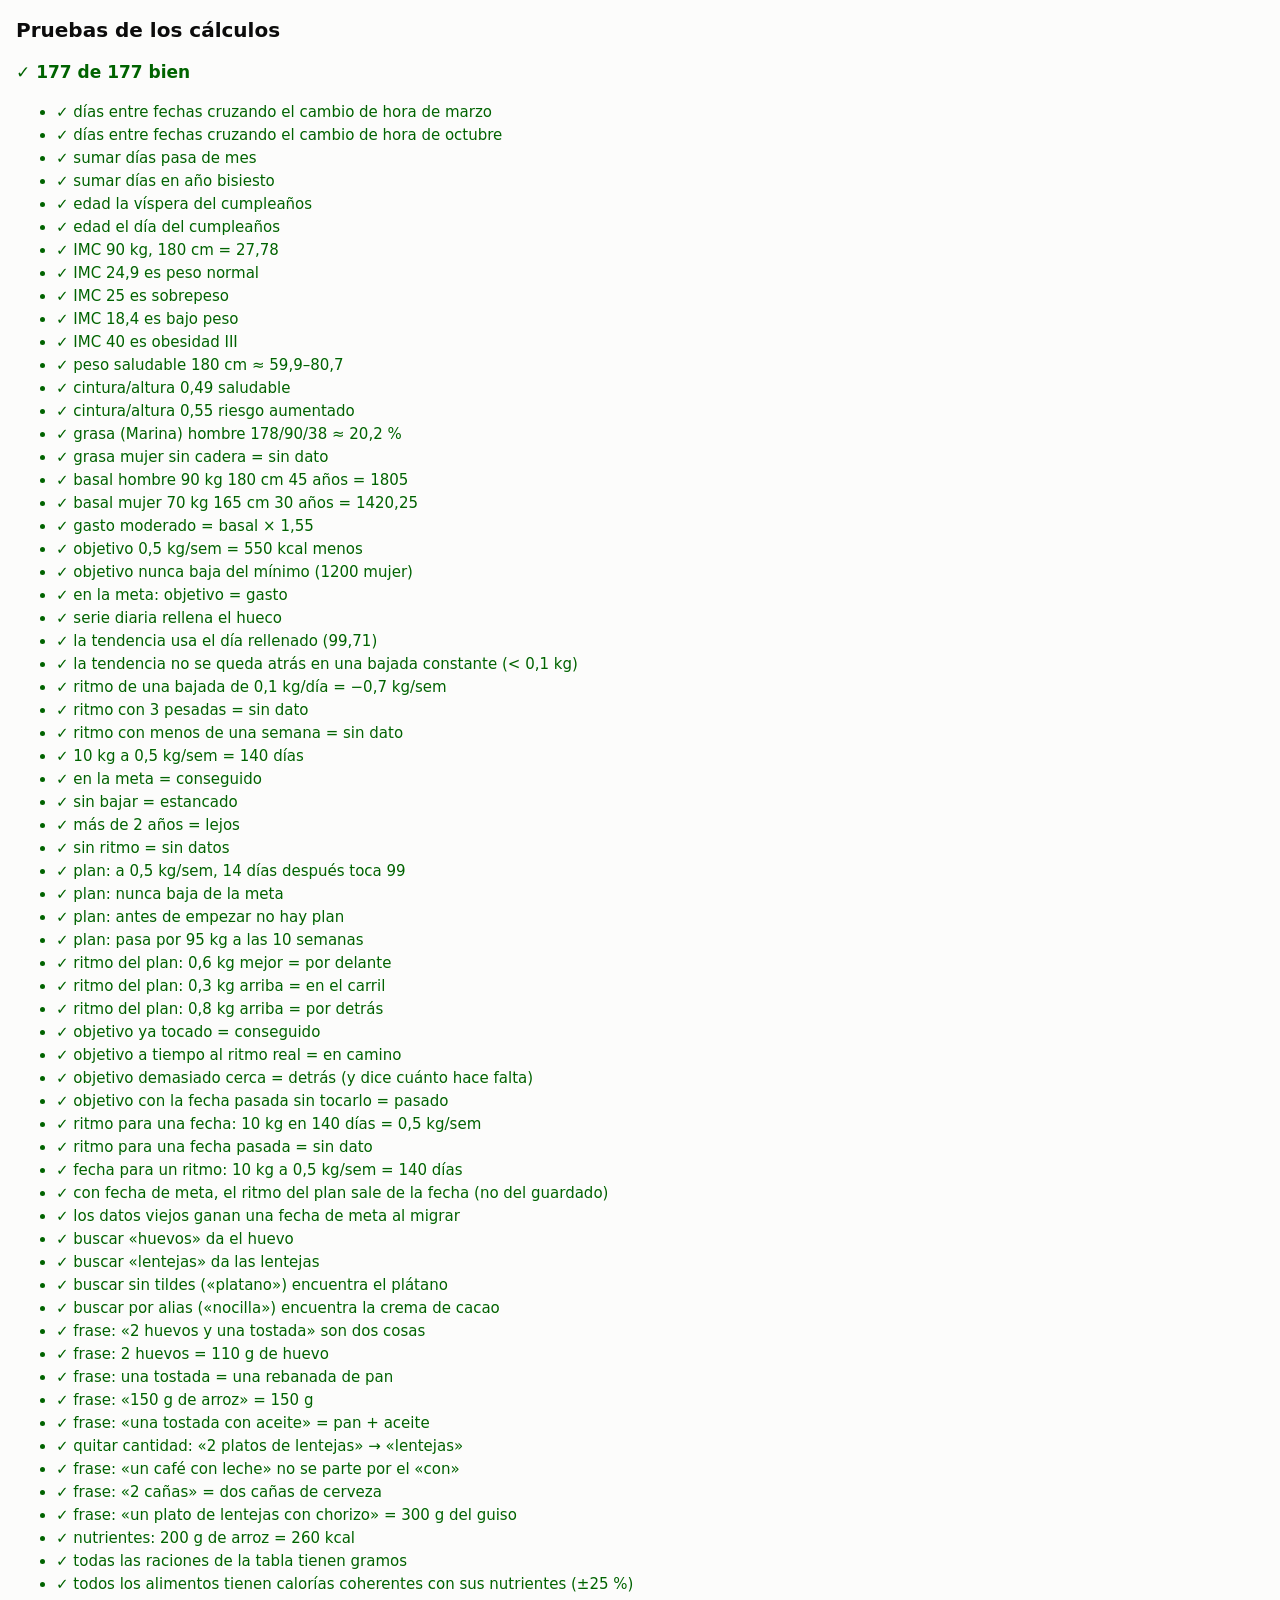
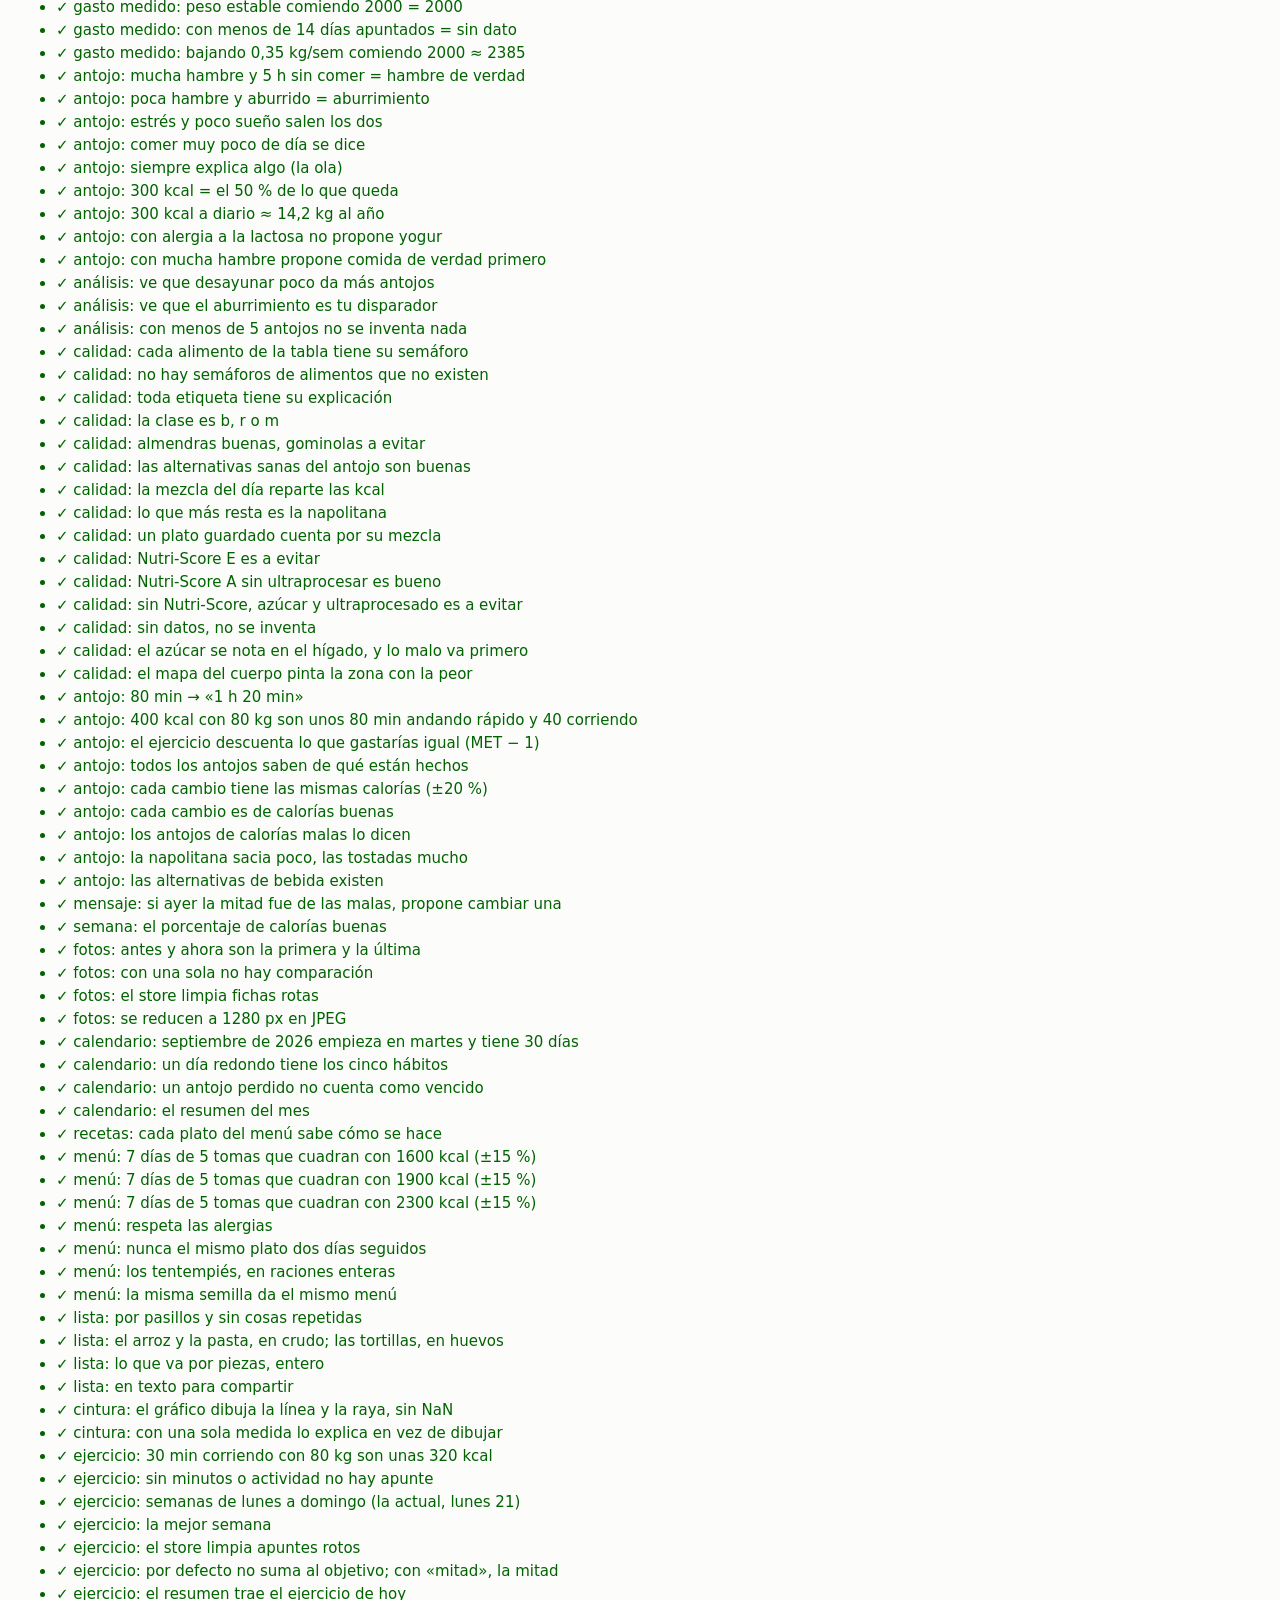
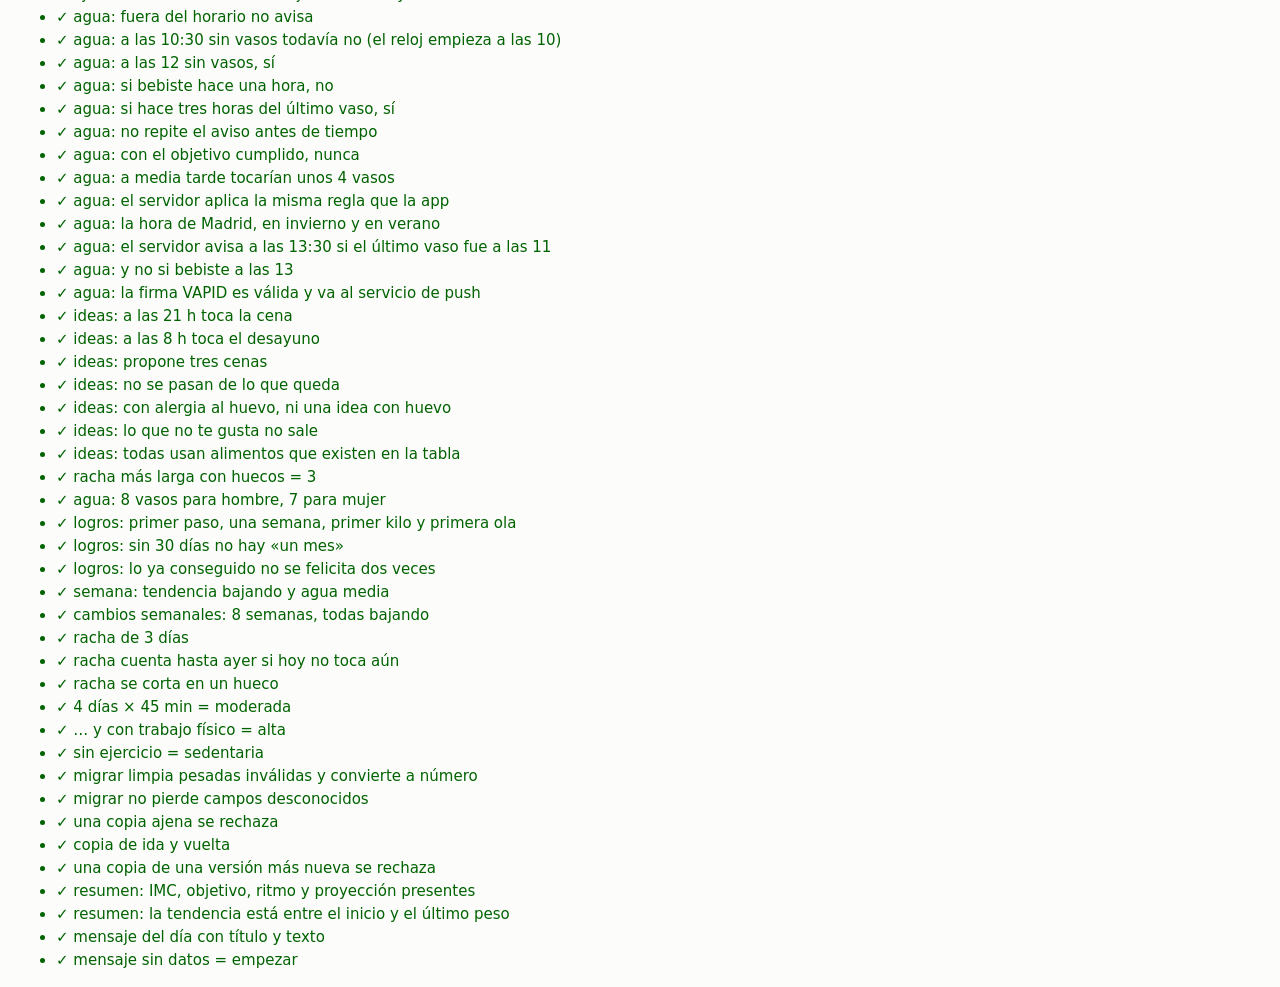
==== commit 9c294363: "feat: como se hace cada plato del menu (0.11.1) Los 31 platos de casa traen dos o tres pasos de coci" ====
--- a/tests.html
+++ b/tests.html
@@ -18,21 +18,21 @@
   <p id="sum">Ejecutando…</p>
   <ul id="out"></ul>
   <script type="module">
-    import * as C from './js/calc.js?v=0.11.0';
-    import * as S from './js/store.js?v=0.11.0';
-    import { messageOfTheDay } from './js/messages.js?v=0.11.0';
-    import * as FO from './js/foods.js?v=0.11.0';
-    import * as AN from './js/antojo.js?v=0.11.0';
-    import * as ID from './js/ideas.js?v=0.11.0';
-    import * as LG from './js/logros.js?v=0.11.0';
-    import * as CQ from './js/calidad.js?v=0.11.0';
-    import * as EJ from './js/ejercicio.js?v=0.11.0';
-    import * as BD from './js/cuerpo.js?v=0.11.0';
-    import * as AG from './js/agua.js?v=0.11.0';
-    import * as CH from './js/charts.js?v=0.11.0';
-    import * as MN from './js/menu.js?v=0.11.0';
-    import * as CA from './js/calendario.js?v=0.11.0';
-    import * as FT from './js/fotos.js?v=0.11.0';
+    import * as C from './js/calc.js?v=0.11.1';
+    import * as S from './js/store.js?v=0.11.1';
+    import { messageOfTheDay } from './js/messages.js?v=0.11.1';
+    import * as FO from './js/foods.js?v=0.11.1';
+    import * as AN from './js/antojo.js?v=0.11.1';
+    import * as ID from './js/ideas.js?v=0.11.1';
+    import * as LG from './js/logros.js?v=0.11.1';
+    import * as CQ from './js/calidad.js?v=0.11.1';
+    import * as EJ from './js/ejercicio.js?v=0.11.1';
+    import * as BD from './js/cuerpo.js?v=0.11.1';
+    import * as AG from './js/agua.js?v=0.11.1';
+    import * as CH from './js/charts.js?v=0.11.1';
+    import * as MN from './js/menu.js?v=0.11.1';
+    import * as CA from './js/calendario.js?v=0.11.1';
+    import * as FT from './js/fotos.js?v=0.11.1';
     import * as WK from './worker/agua.js';
 
     const out = document.getElementById('out');
@@ -266,6 +266,8 @@
     const ms = CA.monthSummary(calState, 2026, 8, 8, '2026-09-23');
     check('calendario: el resumen del mes', ms.days === 23 && ms.good === 1 && ms.counts.peso === 1);
 
+    check('recetas: cada plato del menú sabe cómo se hace', ID.IDEAS.every(i => ID.HOW[i.id]?.length >= 1) && Object.keys(ID.HOW).every(k => ID.IDEAS.some(i => i.id === k)), ID.IDEAS.filter(i => !ID.HOW[i.id]).map(i => i.id).join(', '));
+
     // el menú de la semana
     for (const kc of [1600, 1900, 2300]) {
       const mn = MN.buildMenu({ start: '2026-09-23', dayKcal: kc, seed: 3 });
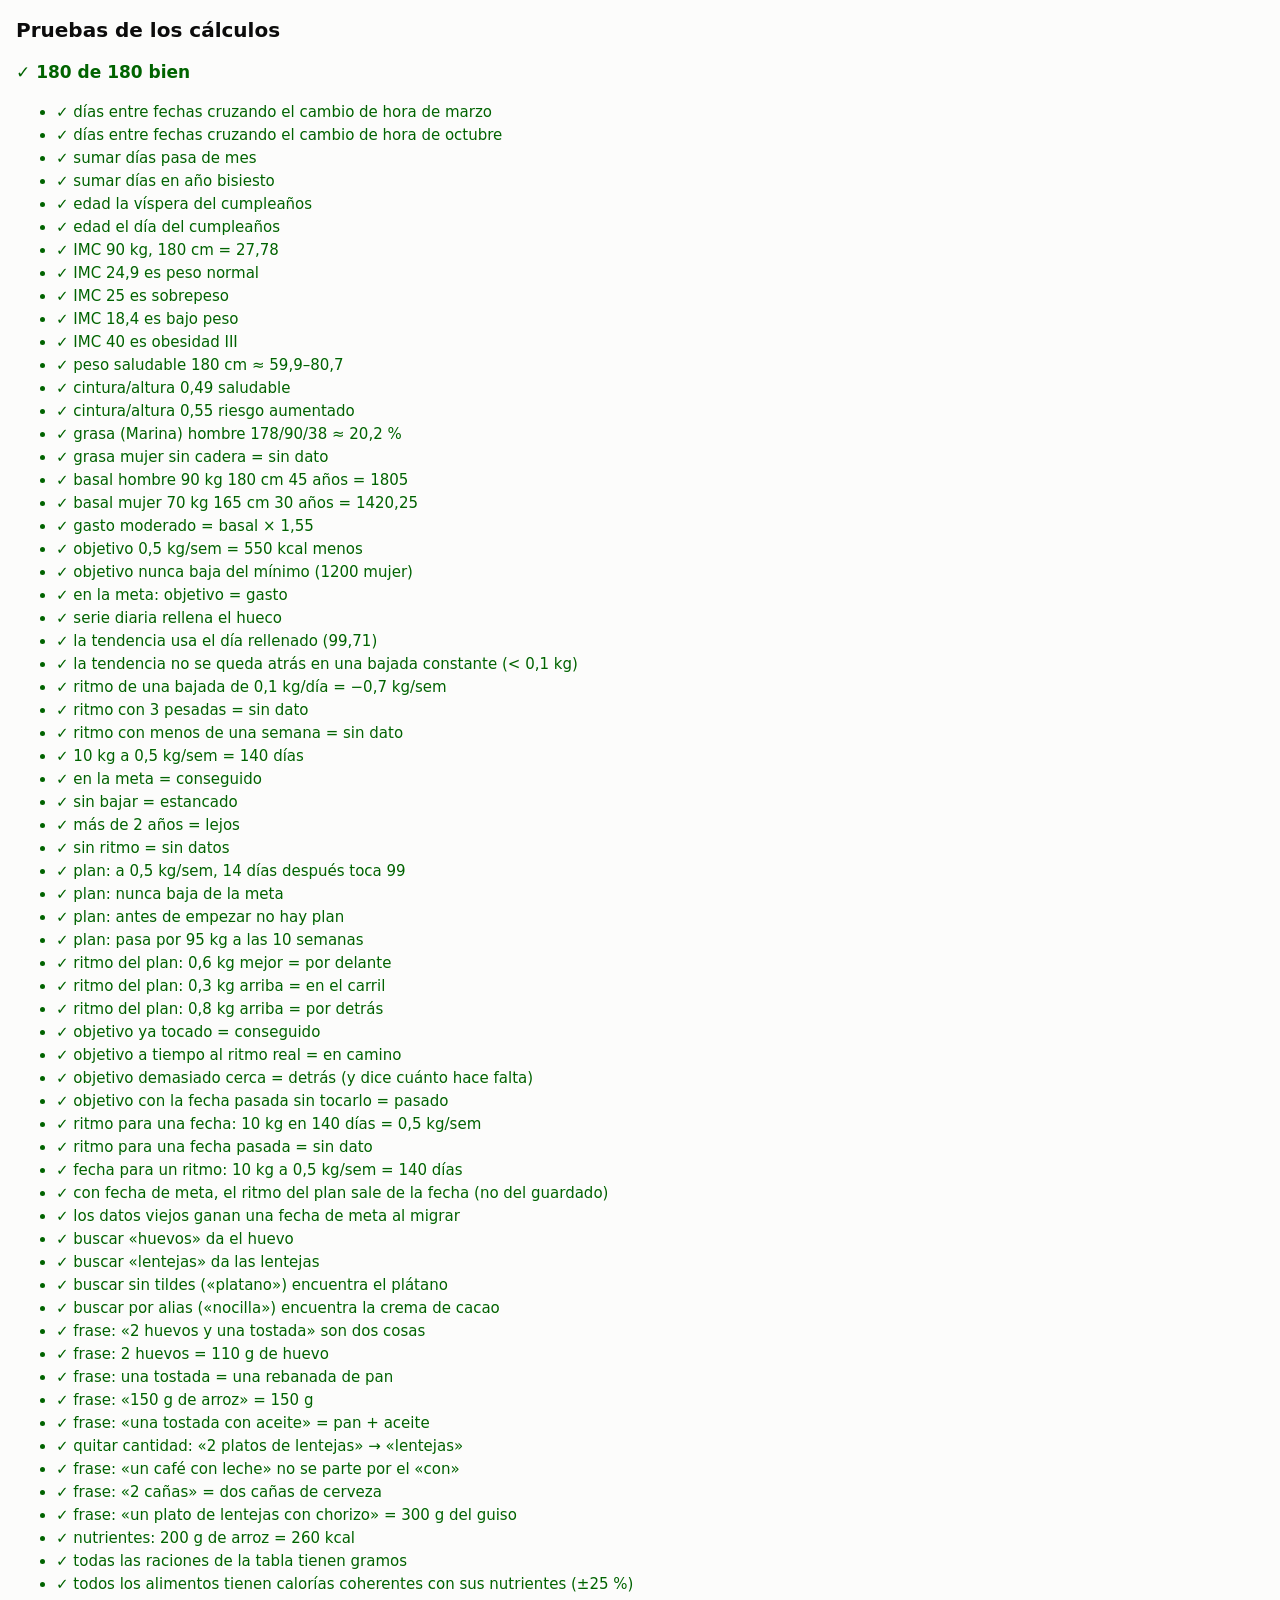
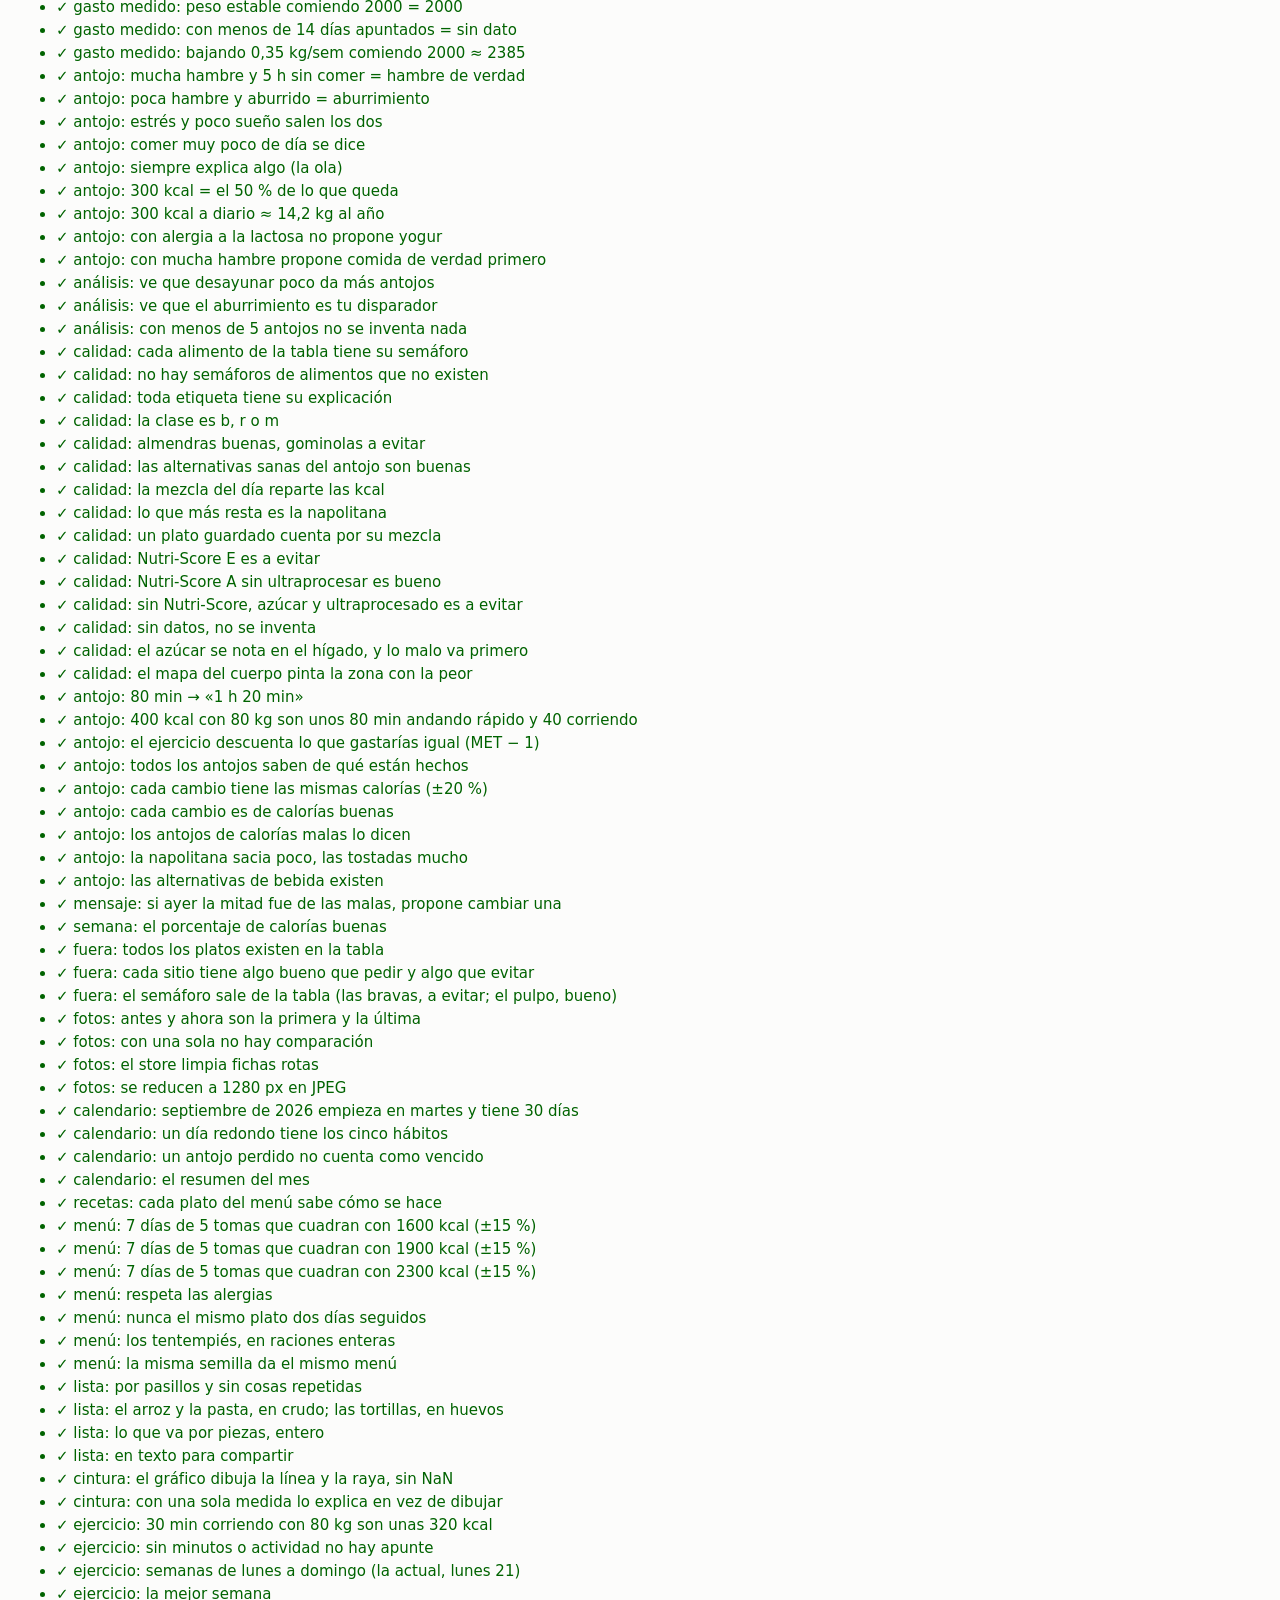
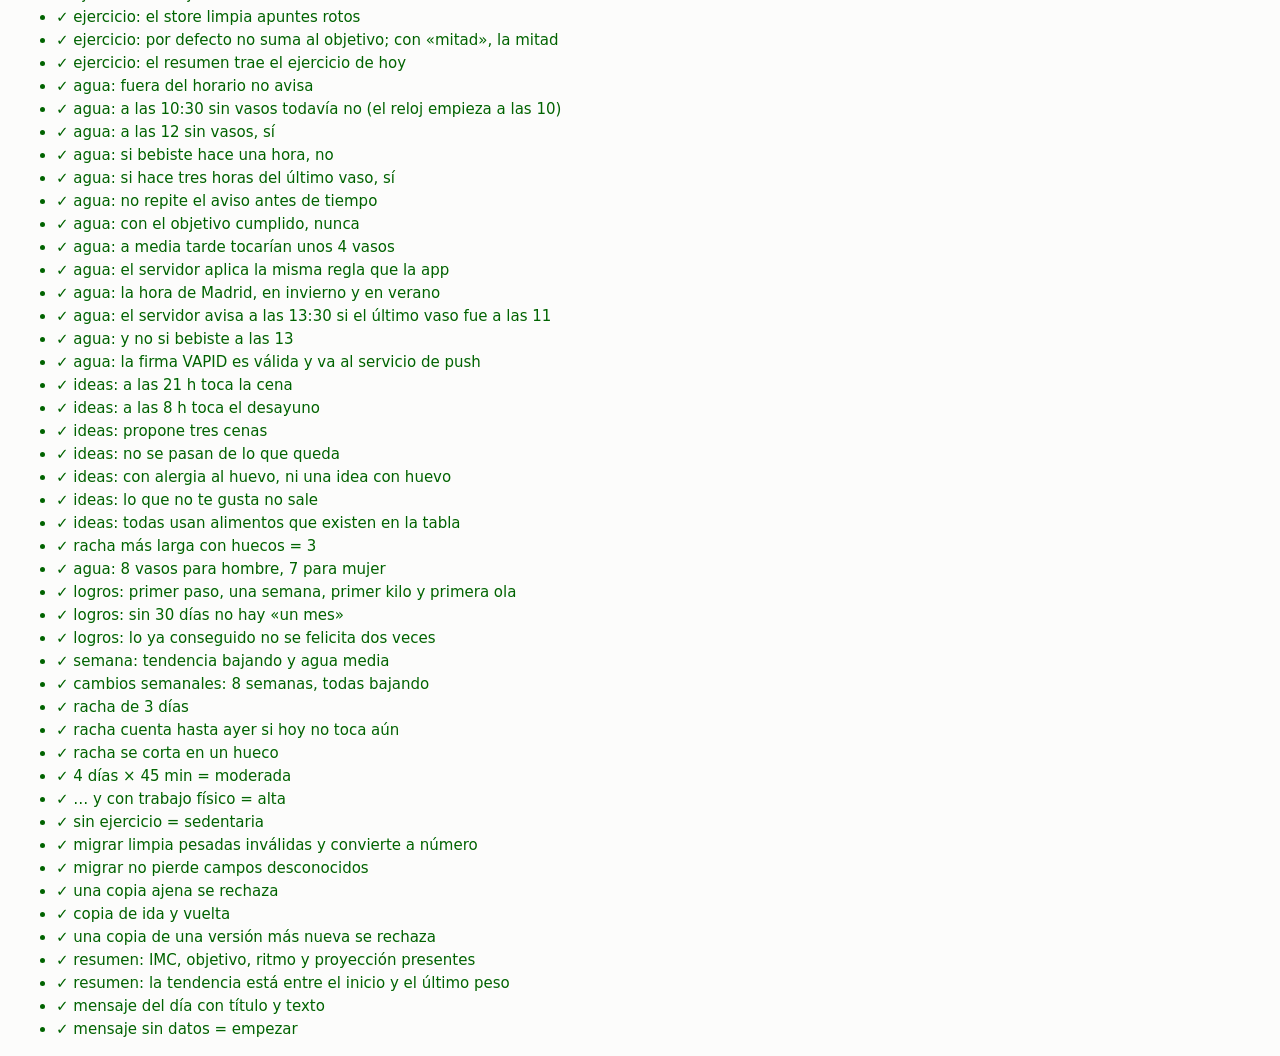
==== commit 8bdba821: "feat: comer fuera, que pedir en cada sitio (0.12.0) Menu del dia, tapas, pizzeria, hamburgueseria, j" ====
--- a/tests.html
+++ b/tests.html
@@ -18,21 +18,22 @@
   <p id="sum">Ejecutando…</p>
   <ul id="out"></ul>
   <script type="module">
-    import * as C from './js/calc.js?v=0.11.1';
-    import * as S from './js/store.js?v=0.11.1';
-    import { messageOfTheDay } from './js/messages.js?v=0.11.1';
-    import * as FO from './js/foods.js?v=0.11.1';
-    import * as AN from './js/antojo.js?v=0.11.1';
-    import * as ID from './js/ideas.js?v=0.11.1';
-    import * as LG from './js/logros.js?v=0.11.1';
-    import * as CQ from './js/calidad.js?v=0.11.1';
-    import * as EJ from './js/ejercicio.js?v=0.11.1';
-    import * as BD from './js/cuerpo.js?v=0.11.1';
-    import * as AG from './js/agua.js?v=0.11.1';
-    import * as CH from './js/charts.js?v=0.11.1';
-    import * as MN from './js/menu.js?v=0.11.1';
-    import * as CA from './js/calendario.js?v=0.11.1';
-    import * as FT from './js/fotos.js?v=0.11.1';
+    import * as C from './js/calc.js?v=0.12.0';
+    import * as S from './js/store.js?v=0.12.0';
+    import { messageOfTheDay } from './js/messages.js?v=0.12.0';
+    import * as FO from './js/foods.js?v=0.12.0';
+    import * as AN from './js/antojo.js?v=0.12.0';
+    import * as ID from './js/ideas.js?v=0.12.0';
+    import * as LG from './js/logros.js?v=0.12.0';
+    import * as CQ from './js/calidad.js?v=0.12.0';
+    import * as EJ from './js/ejercicio.js?v=0.12.0';
+    import * as BD from './js/cuerpo.js?v=0.12.0';
+    import * as AG from './js/agua.js?v=0.12.0';
+    import * as CH from './js/charts.js?v=0.12.0';
+    import * as MN from './js/menu.js?v=0.12.0';
+    import * as CA from './js/calendario.js?v=0.12.0';
+    import * as FT from './js/fotos.js?v=0.12.0';
+    import * as FU from './js/fuera.js?v=0.12.0';
     import * as WK from './worker/agua.js';
 
     const out = document.getElementById('out');
@@ -238,6 +239,12 @@
     const wkQ = LG.weekSummary({ food: { [yday]: [{ src: 'tabla', ref: 'lentejas', kcal: 700 }, { src: 'tabla', ref: 'napolitana', kcal: 300 }] }, weights: [] }, [], '2026-09-23', 'h');
     check('semana: el porcentaje de calorías buenas', Math.abs(wkQ.cur.goodPct - 0.7) < 0.001 && wkQ.prev.goodPct === null, JSON.stringify(wkQ.cur.goodPct));
 
+    // comer fuera
+    check('fuera: todos los platos existen en la tabla', FU.PLACES.every(p => p.items.every(([id, unit]) => FO.FOODS_BY_ID.get(id)?.u.some(([n]) => n === unit))),
+      FU.PLACES.flatMap(p => p.items.filter(([id, unit]) => !FO.FOODS_BY_ID.get(id)?.u.some(([n]) => n === unit)).map(([id, u]) => `${p.id}:${id}/${u}`)).join(', '));
+    check('fuera: cada sitio tiene algo bueno que pedir y algo que evitar', FU.PLACES.every(p => { const v = FU.placeView(p); return v.some(g => g.q === 'b') && v.some(g => g.q === 'm'); }));
+    check('fuera: el semáforo sale de la tabla (las bravas, a evitar; el pulpo, bueno)', (() => { const v = FU.placeView(FU.PLACES.find(p => p.id === 'tapas')); const q = id => v.flatMap(g => g.rows).find(r => r.food.id === id)?.q; return q('bravas') === 'm' && q('pulpo') === 'b'; })());
+
     // las fotos
     check('fotos: antes y ahora son la primera y la última', (() => { const pr = FT.defaultPair([{ id: 'b', date: '2026-09-10' }, { id: 'a', date: '2026-08-01' }, { id: 'c', date: '2026-09-20' }]); return pr[0].id === 'a' && pr[1].id === 'c'; })());
     check('fotos: con una sola no hay comparación', FT.defaultPair([{ id: 'a', date: '2026-08-01' }]) === null);
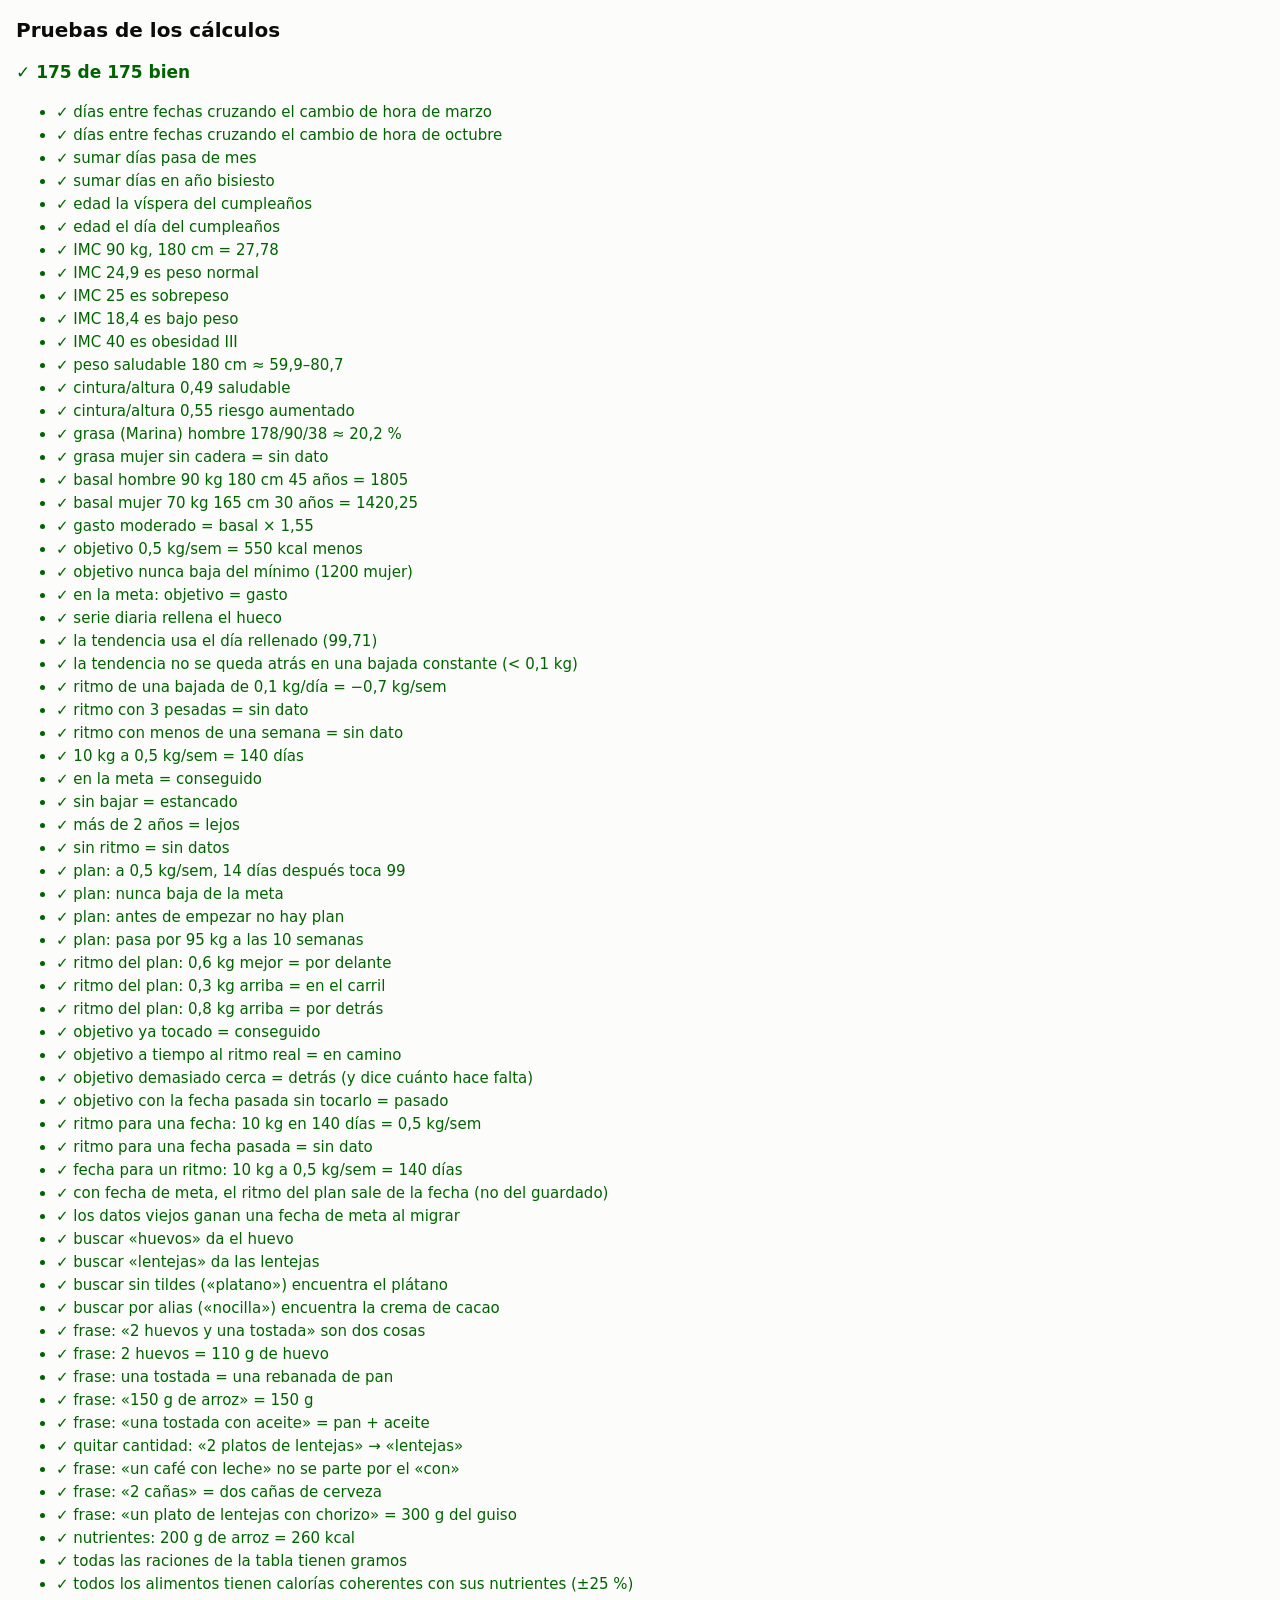
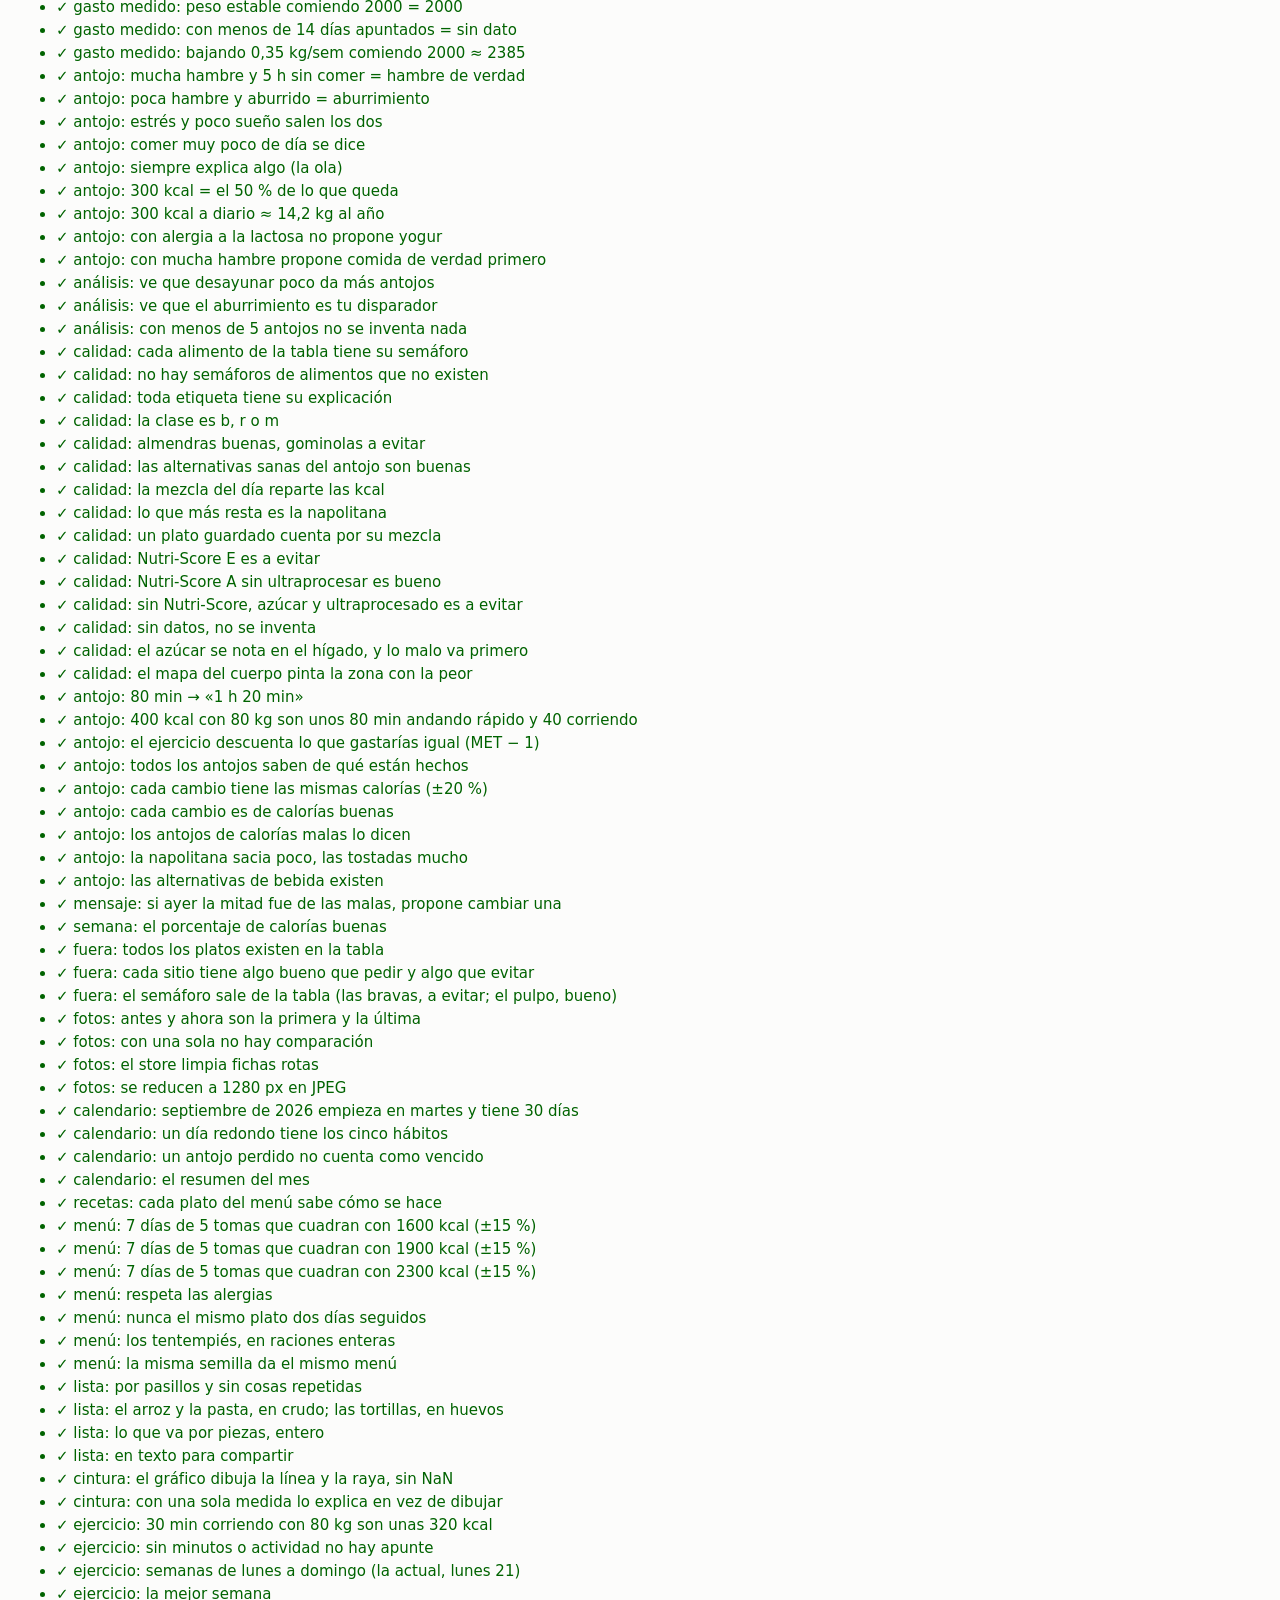
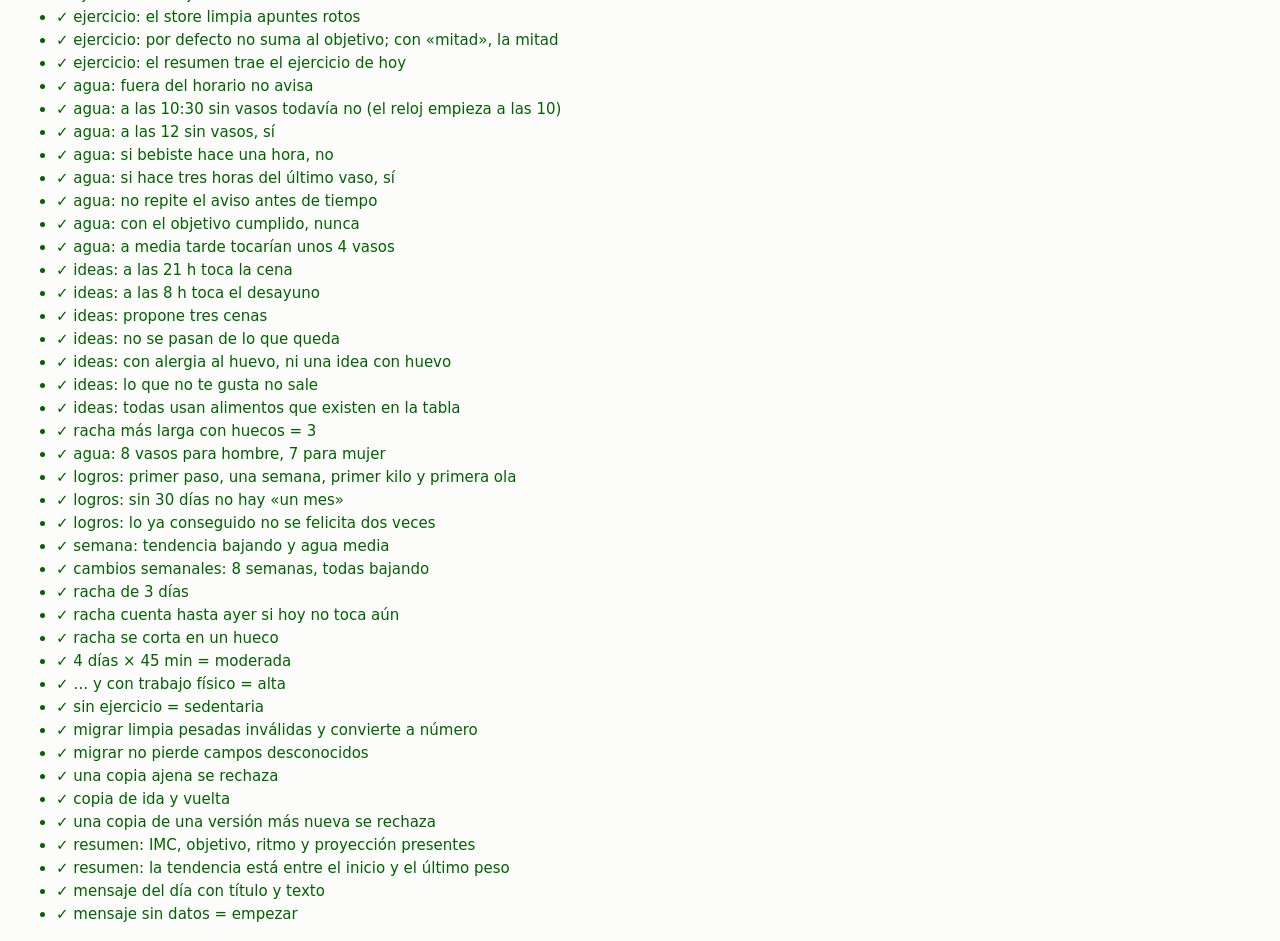
==== commit 27e7c753: "chore: fuera el servidor de avisos; sin Cloudflare (0.12.1) Se decidio no tener servidor, asi que se" ====
--- a/tests.html
+++ b/tests.html
@@ -18,23 +18,22 @@
   <p id="sum">Ejecutando…</p>
   <ul id="out"></ul>
   <script type="module">
-    import * as C from './js/calc.js?v=0.12.0';
-    import * as S from './js/store.js?v=0.12.0';
-    import { messageOfTheDay } from './js/messages.js?v=0.12.0';
-    import * as FO from './js/foods.js?v=0.12.0';
-    import * as AN from './js/antojo.js?v=0.12.0';
-    import * as ID from './js/ideas.js?v=0.12.0';
-    import * as LG from './js/logros.js?v=0.12.0';
-    import * as CQ from './js/calidad.js?v=0.12.0';
-    import * as EJ from './js/ejercicio.js?v=0.12.0';
-    import * as BD from './js/cuerpo.js?v=0.12.0';
-    import * as AG from './js/agua.js?v=0.12.0';
-    import * as CH from './js/charts.js?v=0.12.0';
-    import * as MN from './js/menu.js?v=0.12.0';
-    import * as CA from './js/calendario.js?v=0.12.0';
-    import * as FT from './js/fotos.js?v=0.12.0';
-    import * as FU from './js/fuera.js?v=0.12.0';
-    import * as WK from './worker/agua.js';
+    import * as C from './js/calc.js?v=0.12.1';
+    import * as S from './js/store.js?v=0.12.1';
+    import { messageOfTheDay } from './js/messages.js?v=0.12.1';
+    import * as FO from './js/foods.js?v=0.12.1';
+    import * as AN from './js/antojo.js?v=0.12.1';
+    import * as ID from './js/ideas.js?v=0.12.1';
+    import * as LG from './js/logros.js?v=0.12.1';
+    import * as CQ from './js/calidad.js?v=0.12.1';
+    import * as EJ from './js/ejercicio.js?v=0.12.1';
+    import * as BD from './js/cuerpo.js?v=0.12.1';
+    import * as AG from './js/agua.js?v=0.12.1';
+    import * as CH from './js/charts.js?v=0.12.1';
+    import * as MN from './js/menu.js?v=0.12.1';
+    import * as CA from './js/calendario.js?v=0.12.1';
+    import * as FT from './js/fotos.js?v=0.12.1';
+    import * as FU from './js/fuera.js?v=0.12.1';
 
     const out = document.getElementById('out');
     let pass = 0, fail = 0;
@@ -327,25 +326,6 @@
     check('agua: no repite el aviso antes de tiempo', !AG.shouldRemind({ ...wBase, hour: 15, minsSinceGlass: 180, minsSinceReminder: 30 }));
     check('agua: con el objetivo cumplido, nunca', !AG.shouldRemind({ ...wBase, count: 8, hour: 15, minsSinceGlass: 300 }));
     check('agua: a media tarde tocarían unos 4 vasos', AG.expectedByNow(15.5, 8, 10, 21) === 4);
-    // el servidor decide igual que la app
-    const grid = [];
-    for (const hour of [8, 10, 10.5, 12, 15, 20.9, 21]) for (const count of [0, 3, 8]) for (const g of [null, 30, 150, 800]) for (const r of [null, 20, 200]) grid.push({ ...wBase, hour, count, minsSinceGlass: g, minsSinceReminder: r });
-    check('agua: el servidor aplica la misma regla que la app', grid.every(c => WK.shouldRemind(c) === AG.shouldRemind(c)), `${grid.filter(c => WK.shouldRemind(c) !== AG.shouldRemind(c)).length} distintos`);
-    const mad1 = WK.localNow('Europe/Madrid', new Date('2026-01-15T11:30:00Z')), mad2 = WK.localNow('Europe/Madrid', new Date('2026-07-15T11:30:00Z'));
-    check('agua: la hora de Madrid, en invierno y en verano', mad1.hour === 12.5 && mad2.hour === 13.5 && mad1.day === '2026-01-15', JSON.stringify([mad1, mad2]));
-    const uW = { cfg: { from: 10, to: 21, every: 2, goal: 8, tz: 'Europe/Madrid' }, day: '2026-07-15', count: 2, last: Date.parse('2026-07-15T09:00:00Z'), lastSent: null };
-    check('agua: el servidor avisa a las 13:30 si el último vaso fue a las 11', WK.due(uW, new Date('2026-07-15T11:30:00Z')));
-    check('agua: y no si bebiste a las 13', !WK.due({ ...uW, last: Date.parse('2026-07-15T11:00:00Z') }, new Date('2026-07-15T11:30:00Z')));
-    try {
-      const kp = await crypto.subtle.generateKey({ name: 'ECDSA', namedCurve: 'P-256' }, true, ['sign', 'verify']);
-      const jwk = await crypto.subtle.exportKey('jwk', kp.privateKey);
-      const jwt = await WK.vapidJwt('https://fcm.googleapis.com/fcm/send/abc', jwk, 'https://fjvmarq.github.io/Trampantojo/');
-      const [h, c, sg] = jwt.split('.');
-      const unb = x => Uint8Array.from(atob(x.replace(/-/g, '+').replace(/_/g, '/') + '='.repeat((4 - x.length % 4) % 4)), ch => ch.charCodeAt(0));
-      const valid = await crypto.subtle.verify({ name: 'ECDSA', hash: 'SHA-256' }, kp.publicKey, unb(sg), new TextEncoder().encode(`${h}.${c}`));
-      const claims = JSON.parse(new TextDecoder().decode(unb(c)));
-      check('agua: la firma VAPID es válida y va al servicio de push', valid && claims.aud === 'https://fcm.googleapis.com' && unb(sg).length === 64, JSON.stringify(claims));
-    } catch (err) { check('agua: la firma VAPID es válida y va al servicio de push', false, err.message); }
 
     // ideas de comida
     check('ideas: a las 21 h toca la cena', ID.nextMeal(21) === 'cena');
